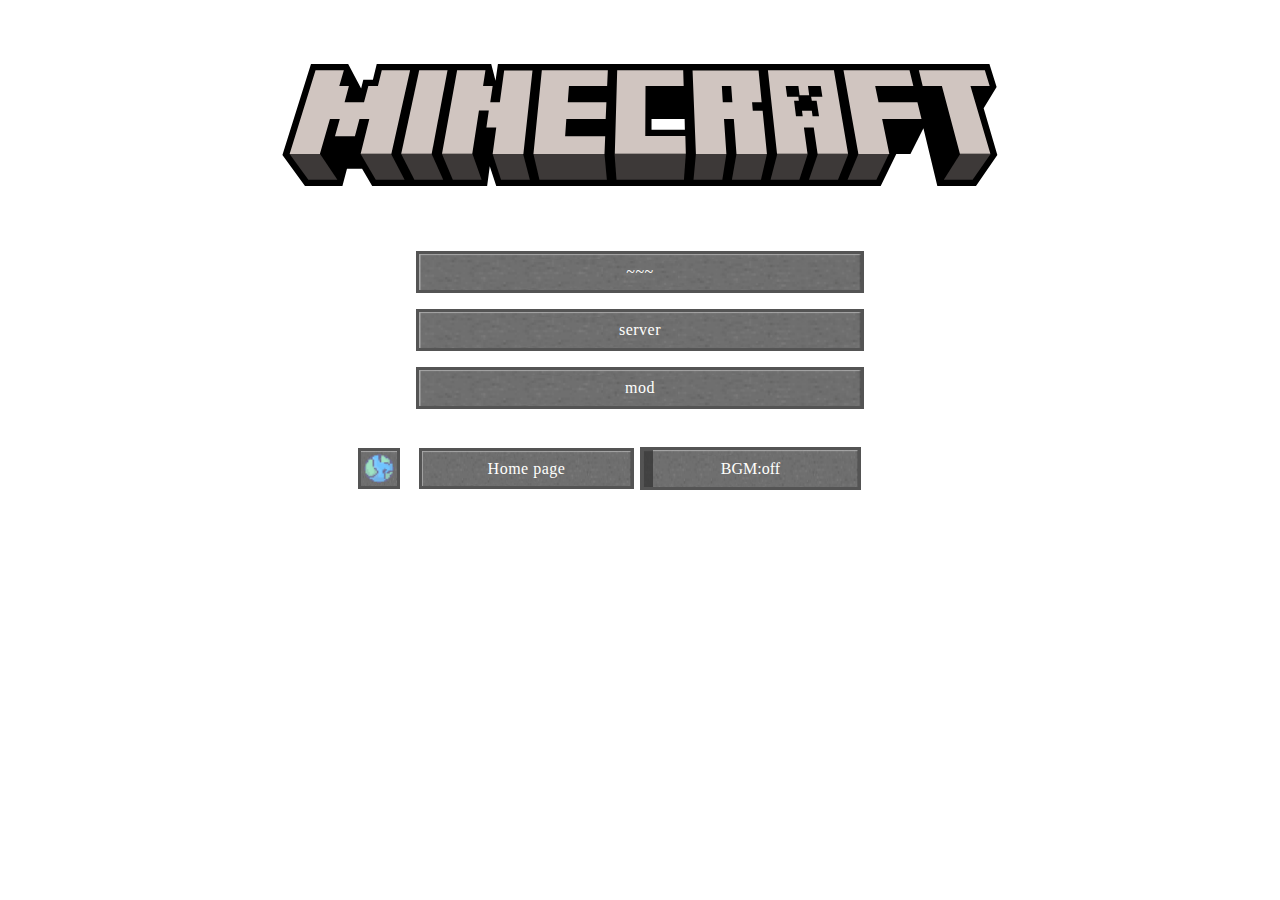
==== index.html @ 590feadf "添加了些许功能" ====
<!DOCTYPE html>
<html lang="zh-CN">
  <head>
    <meta charset="UTF-8" />
    <meta http-equiv="X-UA-Compatible" content="IE=edge" />
    <meta name="viewport" content="width=device-width, initial-scale=1.0" />
    <title></title>
    <style>body{margin: 0;} canvas{position: absolute;display: block;filter: contrast(1.6);z-index: -1;}</style>
    <link rel="stylesheet" href="styles.css" />
  </head>
  <body>
    <audio id="Playmusic"></audio>
    <main id="title" class="unselectable">
      <div>
        <img class="logo" src="Global-Header_MCCB-Logo_300x51.svg" alt="logo" />
      </div>
      <div class="btn-area">
        <div class="all">
          <button>~~~</button>
          <button id="server" onclick="server(true)">服务器</button>
          <button id="mod">mod</button>
        </div>
        <div class="half">
          <button id="home_page" onclick="cd('\/\/www.prcooker.asia')">主页</button>
          <div class="sound_range_div">
            <div>            
              <span id="bg_music_text">音乐：</span>
              <span id="sound_state">off</span></di>
            </div>
            <input type="range" id="volume_slider" min="0" max="1" step="0.01" value="0">
          </div>
          <button id="lang_btn" title="language语言" onclick="showlang()"><img src="lang-ico.png" alt="lang-ico"></button>
        </div>
      </div>
    </main>
    <section id="lang-div" class="dirt unselectable">
      <span id="lang_title" class="detailed-title">选择语言</span>
      <hr class="lang-hr">
      <div class="language-list">
        <span id="lang-unknown">(unknown)</span>
        <span id="zh-CN">简体中文</span>
        <span id="zh-TW">繁體中文（中国台湾）</span>
        <span id="en-US">English</span>
      </div>
      <hr class="lang-hr">
      <div class="lang-btn-half">
        <button onclick="unicode()"><span id="Use_Unicode_fonts">使用Unicode字体：</span><span id="ttf-state">off</span></button>
        <button id="lang_done" onclick="hiddenlang()">完成</button>
      </div>
    </section>
    <section id="cd-page">
      <div class="cd-main">
        <div class="cd-title">
          <span id="cd_text_info">这指向一个网页链接，不能确定其安全性，是否进行跳转？</span>
          <span id="cd_text_link" style="color: #2530ff;"></span>
        </div>
        <div class="cd-buttons">
          <button id="openurl">打开此网站</button>
          <button id="urlcopy">复制到剪贴板</button>
          <button id="urlcancel" onclick="cd(false)">取消</button>
        </div>
      </div>
    </section>
    <section id="server-page">
      <div class="sv_title">服务器列表</div>
      <div class="sv-div">
        <div class="sv-list">
          <div class="sv-item" data-server-ip="play.simpfun.cn:19533">
            <img class="sv-title-img" src="/panorama/2501_day_1.png" alt="服务器图片">
            <div class="sv-item-info">
              <p style="font-size: large;">lyf 2024.43.43</p>
              <p class="sv-description" style="color: #eee8;"></p>
            </div>
            <div class="sv-item-state">
              <div class="sv-item-online">
                <span class="player-state">
                </span>
                <div class="sv-state-img"></div>
              </div>
            </div>
          </div><!--card-->
          <div class="sv-item" data-server-ip="mc.catserver.moe">
            <img class="sv-title-img" src="" alt="服务器图片">
            <div class="sv-item-info">
              <p style="font-size: large;">神必猫猫</p>
              <p class="sv-description" style="color: #eee8;"></p>
            </div>
            <div class="sv-item-state">
              <div class="sv-item-online">
                <span class="player-state">
                </span>
                <div class="sv-state-img"></div>
              </div>
            </div>
          </div><!--card-->
        </div>
      </div>
      <div class="btn-area">
        <button id="sv_back" onclick="server(false)">返回</button>
        <button id="sv_refresh" onclick="refreshsv('all')">刷新</button>
        <button id="copy_svlink">复制链接地址</button>
        <button id="sv_det">详细信息</button>
      </div>
    </section>
    <script type="module" src="mc-background.js"></script>
    <script type="text/javascript" src="playsound.js"></script>
    <script src="page.js"></script>
  </body>
</html>
---- styles.css ----
a, abbr, address, blockquote, body, caption, cite, code, dd, del, dfn, div, dl, dt, em, fieldset, form, h1, h2, h3, h4, h5, h6, html, iframe, img, ins, label, legend, li, object, ol, p, pre, q, small, span, strong, sub, sup, table, tbody, td, tfoot, th, thead, tr, ul{
  margin: 0;
  padding: 0;
  border: 0;
  outline: 0;
  font-weight: inherit;
  font-style: inherit;
  font-size: 100%;
  font-family: inherit;
  vertical-align: baseline
}
body{
  overflow: hidden;
}
button{
  font-family: inherit;
  cursor: pointer;
  background-image: url(btn.png);
  background-size: 100% 100%;
  color: #fffffd;
  font-size: 16px;
  letter-spacing: .5px;
  border: 3px solid #545454;
}
button:hover{
  border-color: #fffffd;
}
a{
  text-decoration: none;
}
.unselectable, img{
  -webkit-user-select: none; /* Chrome all / Safari all */  
  -moz-user-select: none;    /* Firefox all */  
  -ms-user-select: none;     /* IE 10+ */  
  user-select: none;         /* Likely future */  
}

main{
  position: absolute;
  left: 0;
  right: 0;
  z-index: 1;
  margin: 5% auto 0 auto;
  width: 70%;
  display: flex;
  flex-direction: column;
  align-items: center;
}
section{
 margin: 0; 
}
.logo{
  width: 45rem;
  margin-bottom: 1rem;
}
main .btn-area{
  width: 50%;
  margin-top: 5%;
}
main .all{
  height: 100%;
  display: block;
}
main .all button{
  width: 100%;
  height: 2.62rem;
  margin-bottom: 1rem;
}
main .half{
  width: 100%;
  display: flex;
  justify-content: space-around;
  align-items: center;
  margin-top: 5%;
  position: relative;
}
main .half button, .sound_range_div{
  width: 48%;
  height: 2.6rem;
}
.sound_range_div{
  height: 2.3rem;
  position: relative;
  border: 3px solid #545454;
  background-image: url(btn.png);
  background-size: 100% 100%;
}.sound_range_div:hover{border-color: #fffffd;}
.sound_range_div div, .sound_range_div input{
  position: absolute;
}
.sound_range_div div{
  cursor: default;
  width: 100%;
  height: 100%;
  color: #fffffd;
  display: flex;
  justify-content: center;
  align-items: center;
}
#volume_slider {
  -webkit-appearance: none;
  -moz-appearance: none;
  appearance: none;
  margin: 0;
  width: 100%;
  height: 100%;
  outline: none;
  background: none;
}
#volume_slider::-webkit-slider-thumb {
  -webkit-appearance: none;
  width: 10px;
  height: 2.3rem;
  background-color: #2a2a2aa9;
  cursor: pointer;
}
#volume_slider::-moz-range-thumb {
  width: 10px;
  height: 2.3rem;
  background-color: #2a2a2aa9;
  cursor: pointer;
}
#lang_btn{
  width: 2.6rem;
  height: 2.6rem;
  padding: 3px;
  position: absolute;
  left: -3.6rem;
}
#lang_btn img{
  width: 100%;
  height: 100%;
}
.dirt{
  background-image: url(Dirt_background_JE2.png);
}
#lang-div{
  position: absolute;
  left: 0;
  right: 0;
  z-index: 2;
  width: 100%;
  display: none;
  flex-direction: column;
  align-items: center;
  height: 100%;
}
.detailed-title{
  margin: 2rem 0 1rem 0;
  font-size: 18px;
  color: #fffffd;
}
.language-list{
  color: #eee;
  width: 50%;
  margin: 1rem 0 .5rem 0;
  height: 65%;
  overflow-y: auto;
}
.language-list::-webkit-scrollbar{
  width: 12px;
  background-color: transparent;
}
.language-list::-webkit-scrollbar-thumb{
  background-color: #fff5;
  cursor: pointer;
}
.language-list::-webkit-scrollbar-thumb:hover{
  background-color: #fffa;
}
.language-list span{
  display: block;
  margin: 7px 0;
  border: 2px transparent solid;
  text-align: center;
  padding: 7px 0;
  cursor: pointer;
}
.language-list span:hover:not(#lang-unknown){
  border-color: #eee9;
}
.language-list span.clicked{
  border-color: #eee !important;
}
#lang-unknown{
  font-style: italic;
  color: #eee6;
  cursor: default;
}
.lang-btn-half{
  margin-top: 1rem;
  width: 48%;
  height: 2.6rem;
  display: flex;
  align-items: center;
  justify-content: space-around;
}
.lang-btn-half button{
  width: 48%;
  height: 2.3rem;
}
.lang-hr{
  color: #eee;
  width: 50%;
}
#cd-page{
  background-image: url(Dirt_background_JE2.png);
  position: absolute;
  left: 0;
  right: 0;
  z-index: 99;
  margin: 0;
  width: 100%;
  display: none;
  height: 100%;
}
.cd-main{
  width: 60%;
  margin: 20% auto 0 auto;
}
.cd-title{
  margin-bottom: 3rem;
}
.cd-title span{
  color: #eee;
  display: block;
}
#cd_text_info{
  font-size: 20px;
  margin-bottom: .5rem;
}
.cd-buttons{
  width: 100%;
}
.cd-buttons button{
  display: inline-block;
  width: 30%;
  height: 2.6rem;
  margin-left: 5px;
}
#server-page{
  background-image: url(Dirt_background_JE2.png);
  position: absolute;
  left: 0;
  top: 0;
  z-index: 3;
  width: 100%;
  display: none;
  height: 100%;
  --sv-btnarea-height: 7.5rem;
}
.sv_title{
  font-size: 18px;
  color: #fffffd;
  text-align: center;
  padding-top: 3%;
  margin-bottom: 1%;
}
.sv-div{
  height: calc(100% - 100px - var(--sv-btnarea-height));
  background-color: #00000078;
  padding: 10px;
}
.sv-list{
  width: 60%;
  margin: 0 auto;
  height: 100%;
  overflow-y: auto;
}
.sv-item{
  --sv-item-height: 5rem;
  --sv-state-size: 5rem;
  height: var(--sv-item-height);
  display: flex;
  align-items: center;
  border: #0000 solid 2px;
  padding: 5px;
  margin-bottom: 8px;
  cursor: pointer;
}
.sv-item:hover{
  border: #eee6 solid 2px; 
}
.sv-item.clicked{
  border: #eee solid 2px;
  cursor: default; 
}
.sv-item span, .sv-item p{
  color: #eee; 
}
.sv-title-img{
  width: var(--sv-item-height);
  height: var(--sv-item-height);
  margin-right: 1rem;
}
.sv-item-info{
  width: calc(100% - var(--sv-state-size) - var(--sv-item-height) - 1rem);
}
.sv-item-info p {
  margin-bottom: 5px;
}
.sv-item-state{
  width: var(--sv-state-size);
  height: var(--sv-state-size);
}
.sv-item-online{
  display: inline-block;
  margin-top: 5px;
  text-align: right;
}
.sv-item-sp{
  width: 3rem;
  height: 3rem;
}
#server-page .btn-area{
  width: 60%;
  margin: 1rem auto 0 auto;
  display: block;
  height: var(--sv-btnarea-height);
}
#server-page .btn-area button, .sv_refresh_div{
  width: 48%;
  height: 2.6rem;
  margin-bottom: 5px;
}


@media (max-width: 768px) {
  main .btn-area {
    width: 60%;
  }
  .cd-main {
    width: 80%;
    margin: 40% auto 0 auto;
  }
  .cd-title {
    margin-bottom: 3rem;
  }
  .cd-title span {
    color: #eee;
    display: block;
  }
  #cd_text_info {
    font-size: 20px;
    margin-bottom: .5rem;
  }
  .cd-buttons {
    width: 100%;
  }
  .cd-buttons button {
    display: inline-block;
    width: 100%;
    height: 3rem;
    margin-left: 0;
    margin-bottom: 1rem;
  }
}
@media (min-width: 769px) and (max-width: 1024px) {
  .logo {
    width: 25rem;
    margin-top: 4rem;
    margin-bottom: 3rem;
  }
  main .btn-area {
    width: 90%;
  }
  .cd-main {
    width: 70%;
    margin: 30% auto 0 auto;
  }
  .cd-title {
    margin-bottom: 2rem;
  }
  .cd-title span {
    color: #eee;
    display: block;
  }
  #cd_text_info {
    font-size: 18px;
    margin-bottom: .5rem;
  }
  .cd-buttons {
    width: 100%;
  }
  .cd-buttons button {
    display: inline-block;
    width: 48%;
    height: 2.6rem;
    margin-left: 1%;
    margin-bottom: 1rem;
  }
}
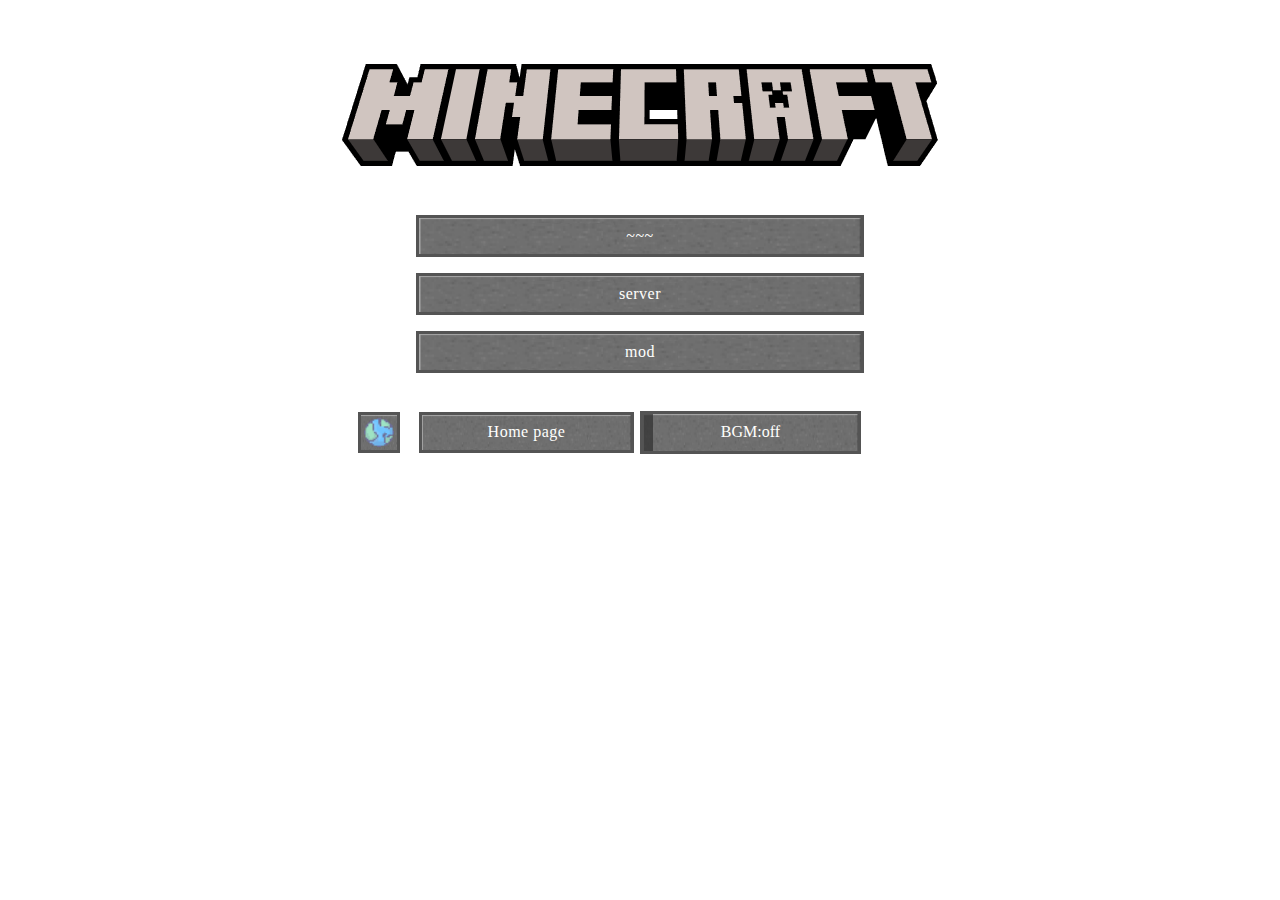
==== commit ccbfb954: "Add files via upload" ====
--- a/index.html
+++ b/index.html
@@ -6,13 +6,15 @@
     <meta name="viewport" content="width=device-width, initial-scale=1.0" />
     <title></title>
     <style>body{margin: 0;} canvas{position: absolute;display: block;filter: contrast(1.6);z-index: -1;}</style>
-    <link rel="stylesheet" href="styles.css" />
   </head>
   <body>
+    <style>
+      a,abbr,address,blockquote,body,caption,cite,code,dd,del,dfn,div,dl,dt,em,fieldset,form,h1,h2,h3,h4,h5,h6,html,iframe,img,ins,label,legend,li,object,ol,p,pre,q,small,span,strong,sub,sup,table,tbody,td,tfoot,th,thead,tr,ul{margin:0;padding:0;border:0;outline:0;font-weight:inherit;font-style:inherit;font-size:100%;font-family:inherit;vertical-align:baseline}body{overflow:hidden;--btn-bg:url([data-uri]);}button{font-family:inherit;cursor:pointer;background-image:var(--btn-bg);background-size:100% 100%;color:#fffffd;font-size:16px;letter-spacing:.5px;border:3px solid #545454;}button:hover{border-color:#fffffd;}a{text-decoration:none;}.unselectable,img{-webkit-user-select:none;-moz-user-select:none;-ms-user-select:none;user-select:none;}main{position:absolute;left:0;right:0;z-index:1;margin:5% auto 0 auto;width:70%;display:flex;flex-direction:column;align-items:center;}section{margin:0;}.logo{width:45rem;margin-bottom:1rem;}main .btn-area{width:50%;margin-top:5%;}main .all{height:100%;display:block;}main .all button{width:100%;height:2.62rem;margin-bottom:1rem;}main .half{width:100%;display:flex;justify-content:space-around;align-items:center;margin-top:5%;position:relative;}main .half button,.sound_range_div{width:48%;height:2.6rem;}.sound_range_div{height:2.3rem;position:relative;border:3px solid #545454;background-image:var(--btn-bg);background-size:100% 100%;}.sound_range_div:hover{border-color:#fffffd;}.sound_range_div div,.sound_range_div input{position:absolute;}.sound_range_div div{cursor:default;width:100%;height:100%;color:#fffffd;display:flex;justify-content:center;align-items:center;}#volume_slider{-webkit-appearance:none;-moz-appearance:none;appearance:none;margin:0;width:100%;height:100%;outline:none;background:none;}#volume_slider::-webkit-slider-thumb{-webkit-appearance:none;width:10px;height:2.3rem;background-color:#2a2a2aa9;cursor:pointer;}#volume_slider::-moz-range-thumb{width:10px;height:2.3rem;background-color:#2a2a2aa9;cursor:pointer;}#lang_btn{width:2.6rem;height:2.6rem;padding:3px;position:absolute;left:-3.6rem;}#lang_btn img{width:100%;height:100%;}.dirt{background-image:url("[data-uri]");}#lang-div{position:absolute;left:0;right:0;z-index:2;width:100%;display:none;flex-direction:column;align-items:center;height:100%;}.detailed-title{margin:2rem 0 1rem 0;font-size:18px;color:#fffffd;}.language-list{color:#eee;width:50%;margin:1rem 0 .5rem 0;height:65%;overflow-y:auto;}.language-list::-webkit-scrollbar{width:12px;background-color:transparent;}.language-list::-webkit-scrollbar-thumb{background-color:#fff5;cursor:pointer;}.language-list::-webkit-scrollbar-thumb:hover{background-color:#fffa;}.language-list span{display:block;margin:7px 0;border:2px transparent solid;text-align:center;padding:7px 0;cursor:pointer;}.language-list span:hover:not(#lang-unknown){border-color:#eee9;}.language-list span.clicked{border-color:#eee !important;}#lang-unknown{font-style:italic;color:#eee6;cursor:default;}.lang-btn-half{margin-top:1rem;width:48%;height:2.6rem;display:flex;align-items:center;justify-content:space-around;}.lang-btn-half button{width:48%;height:2.3rem;}.lang-hr{color:#eee;width:50%;}#cd-page{position:absolute;left:0;right:0;z-index:99;margin:0;width:100%;display:none;height:100%;}.cd-main{width:60%;margin:20% auto 0 auto;}.cd-title{margin-bottom:3rem;}.cd-title span{color:#eee;display:block;}#cd_text_info{font-size:20px;margin-bottom:.5rem;}.cd-buttons{width:100%;}.cd-buttons button{display:inline-block;width:30%;height:2.6rem;margin-left:5px;}#server-page{position:absolute;left:0;top:0;z-index:3;width:100%;display:none;height:100%;--sv-btnarea-height:7.5rem;}.sv_title{font-size:18px;color:#fffffd;text-align:center;padding-top:3%;margin-bottom:1%;}.sv-div{height:calc(100% - 100px - var(--sv-btnarea-height));background-color:#00000078;padding:10px;}.sv-list{width:60%;margin:0 auto;height:100%;overflow-y:auto;}.sv-item{--sv-item-height:5rem;--sv-state-size:5rem;height:var(--sv-item-height);display:flex;align-items:center;border:#0000 solid 2px;padding:5px;margin-bottom:8px;cursor:pointer;}.sv-item:hover{border:#eee6 solid 2px;}.sv-item.clicked{border:#eee solid 2px;cursor:default;}.sv-item span,.sv-item p{color:#eee;}.sv-title-img{width:var(--sv-item-height);height:var(--sv-item-height);margin-right:1rem;}.sv-item-info{width:calc(100% - var(--sv-state-size) - var(--sv-item-height) - 1rem);}.sv-item-info p{margin-bottom:5px;}.sv-item-state{width:var(--sv-state-size);height:var(--sv-state-size);}.sv-item-online{display:inline-block;margin-top:5px;text-align:right;}.sv-item-sp{width:3rem;height:3rem;}#server-page .btn-area{width:60%;margin:1rem auto 0 auto;display:block;height:var(--sv-btnarea-height);}#server-page .btn-area button,.sv_refresh_div{width:48%;height:2.6rem;margin-bottom:5px;}@media (max-width:768px){main .btn-area{width:60%;}.cd-main{width:80%;margin:40% auto 0 auto;}.cd-title{margin-bottom:3rem;}.cd-title span{color:#eee;display:block;}#cd_text_info{font-size:20px;margin-bottom:.5rem;}.cd-buttons{width:100%;}.cd-buttons button{display:inline-block;width:100%;height:3rem;margin-left:0;margin-bottom:1rem;}}@media (min-width:769px) and (max-width:1024px){.logo{width:25rem;margin-top:4rem;margin-bottom:3rem;}main .btn-area{width:90%;}.cd-main{width:70%;margin:30% auto 0 auto;}.cd-title{margin-bottom:2rem;}.cd-title span{color:#eee;display:block;}#cd_text_info{font-size:18px;margin-bottom:.5rem;}.cd-buttons{width:100%;}.cd-buttons button{display:inline-block;width:48%;height:2.6rem;margin-left:1%;margin-bottom:1rem;}}
+    </style>
     <audio id="Playmusic"></audio>
     <main id="title" class="unselectable">
       <div>
-        <img class="logo" src="Global-Header_MCCB-Logo_300x51.svg" alt="logo" />
+        <img src="[data-uri]">
       </div>
       <div class="btn-area">
         <div class="all">
@@ -29,7 +31,7 @@
             </div>
             <input type="range" id="volume_slider" min="0" max="1" step="0.01" value="0">
           </div>
-          <button id="lang_btn" title="language语言" onclick="showlang()"><img src="lang-ico.png" alt="lang-ico"></button>
+          <button id="lang_btn" title="language语言" onclick="showlang()"><img src="[data-uri]" alt="lang-ico"></button>
         </div>
       </div>
     </main>
@@ -48,7 +50,7 @@
         <button id="lang_done" onclick="hiddenlang()">完成</button>
       </div>
     </section>
-    <section id="cd-page">
+    <section id="cd-page" class="dirt">
       <div class="cd-main">
         <div class="cd-title">
           <span id="cd_text_info">这指向一个网页链接，不能确定其安全性，是否进行跳转？</span>
@@ -61,7 +63,7 @@
         </div>
       </div>
     </section>
-    <section id="server-page">
+    <section id="server-page" class="dirt">
       <div class="sv_title">服务器列表</div>
       <div class="sv-div">
         <div class="sv-list">
@@ -102,8 +104,244 @@
         <button id="sv_det">详细信息</button>
       </div>
     </section>
-    <script type="module" src="mc-background.js"></script>
-    <script type="text/javascript" src="playsound.js"></script>
-    <script src="page.js"></script>
+    <script type="module">import*as THREE from'//unpkg.com/three/build/three.module.js';const img_key=["2412","2501",];const currentDate=new Date();const hours=currentDate.getHours();var theme="day";if(hours<=7||hours>18){theme="night"}const img_date=img_key[Math.floor(Math.random()*img_key.length)];const velocity=0.0004;window.addEventListener('DOMContentLoaded',()=>{const scene=new THREE.Scene();const camera=new THREE.PerspectiveCamera(100,window.innerWidth/window.innerHeight,0.1,1000);const renderer=new THREE.WebGLRenderer();THREE.ColorManagement.legacyMode=false;renderer.outputEncoding=THREE.sRGBEncoding;renderer.toneMapping=THREE.ACESFilmicToneMapping;renderer.setSize(window.innerWidth,window.innerHeight);renderer.outputEncoding=THREE.sRGBEncoding;renderer.toneMapping=THREE.LinearToneMapping;renderer.gammaOutput=false;window.addEventListener('resize',onWindowResize,false);function onWindowResize(){camera.aspect=window.innerWidth/window.innerHeight;camera.updateProjectionMatrix();renderer.setSize(window.innerWidth,window.innerHeight)}document.body.appendChild(renderer.domElement);const geometry=new THREE.PlaneGeometry(3,3);const textureLoader=new THREE.TextureLoader();function loadMaterial(a){return new THREE.MeshBasicMaterial({map:textureLoader.load(`./panorama/${img_date}_${theme}_${a}.png`),color:new THREE.Color(0xffffff).multiplyScalar(0.5),})}const materialFront=loadMaterial(0);const front=new THREE.Mesh(geometry,materialFront);scene.add(front);const materialRight=loadMaterial(1);const left=new THREE.Mesh(geometry,materialRight);left.rotation.y=-Math.PI/2;left.position.x=1.5;left.position.z=1.5;scene.add(left);const materialBack=loadMaterial(2);const back=new THREE.Mesh(geometry,materialBack);back.rotation.y=Math.PI;back.position.z=3;scene.add(back);const materialLeft=loadMaterial(3);const right=new THREE.Mesh(geometry,materialLeft);right.rotation.y=Math.PI/2;right.position.x=-1.5;right.position.z=1.5;scene.add(right);const materialUp=loadMaterial(4);const top=new THREE.Mesh(geometry,materialUp);top.rotation.x=Math.PI/2;top.position.z=1.5;top.position.y=1.5;scene.add(top);const materialDown=loadMaterial(5);const bottom=new THREE.Mesh(geometry,materialDown);bottom.rotation.x=-Math.PI/2;bottom.position.z=1.5;bottom.position.y=-1.5;scene.add(bottom);camera.position.z=1.5;const animate=()=>{requestAnimationFrame(animate);camera.rotation.y-=velocity;renderer.render(scene,camera)};animate()});</script>
+    <script type="text/javascript">const audio=document.getElementById('Playmusic');const soundstate=document.getElementById('sound_state');const volumeSlider=document.getElementById('volume_slider');const audioFiles=["Mutation.mp3","Beginning_2.mp3","Floating_trees.mp3"];const randomIndex=Math.floor(Math.random()*audioFiles.length);const selectedAudioFile=audioFiles[randomIndex];audio.src=selectedAudioFile;let currentVolume=parseFloat(volumeSlider.value);let clickAudio=null;volumeSlider.addEventListener('input',function(){currentVolume=parseFloat(volumeSlider.value);audio.volume=currentVolume;soundstate.textContent=Math.round(currentVolume*100)+'%';if(currentVolume>0){if(audio.paused){audio.play()}}else{audio.pause()}});document.body.addEventListener('click',function(a){const Click_ogg_button=a.target.closest('button');if(Click_ogg_button){if(currentVolume>0){if(!clickAudio){clickAudio=new Audio('Click.ogg.mp3')}clickAudio.volume=currentVolume;if(clickAudio.paused){clickAudio.currentTime=0;clickAudio.play()}}}});</script>
+    <script type="text/javascript">
+      const bodyElement = document.body;
+      const title_main = document.getElementById("title");
+      
+      //region language
+      
+      const nav_lang = navigator.language;
+      const lang_support = ["en-US","zh-TW","zh-CN"];
+      let uselang = nav_lang;
+      
+      let jsonObject;
+      if(lang_support.includes(nav_lang) && nav_lang !== 'zh-CN'){
+        window.onload = function(){
+          fetch('./lang/' + nav_lang + '.json')
+          .then(response => response.json())
+          .then(data => {
+            jsonObject = Array.isArray(data)? data : [data];
+            handleLanguageData(jsonObject);
+          })
+          .catch(error => console.error('Error fetching JSON:', error));
+        }
+      }
+      function handleLanguageData(obj){
+        if (Array.isArray(obj) && obj.length > 0){
+          const dataObject = obj[0];
+          for (const key in dataObject){
+            if (dataObject.hasOwnProperty(key)){
+              const lang_element = document.getElementById(key);
+              if (lang_element){
+                if (lang_element.tagName === 'INPUT'){
+                  lang_element.value = dataObject[key];
+                } else{
+                  lang_element.textContent = dataObject[key];
+                }
+              }
+            }
+          }
+        }
+      }
+      
+      //language choose page
+      const lang_choose_div = document.getElementById("lang-div");
+      let spanId = nav_lang;
+      if(!lang_support.includes(spanId)){
+        spanId = 'lang-unknown';
+      }
+      function showlang(){
+        title_main.style.display = "none";
+        lang_choose_div.style.display = "flex";
+        let current_langspan = document.getElementById(spanId);
+        current_langspan.classList.add('clicked');
+        const languageList = document.querySelector('.language-list');
+      
+        languageList.addEventListener('click', function (langspan) {
+          if (langspan.target.tagName === 'SPAN' && langspan.target.id !== 'lang-unknown') {
+            current_langspan.classList.remove('clicked');
+            spanId = langspan.target.id;
+            current_langspan = document.getElementById(spanId);
+            current_langspan.classList.add('clicked');
+          }
+        });
+      }
+      function hiddenlang(){
+        title_main.style.display = "flex";
+        lang_choose_div.style.display = "none";
+        if(lang_support.includes(spanId) && spanId!== uselang){
+          fetch('./lang/' + spanId + '.json')
+          .then(response => response.json())
+          .then(data => {
+            jsonObject = Array.isArray(data)? data : [data];
+            handleLanguageData(jsonObject);
+            uselang = spanId;
+          })
+          .catch(error => console.error('Can not get language profile,Error:', error));
+        }
+        if(ttf_usestate_text){
+          bodyElement.style.fontFamily = "'Minecraft-Regular', sans-serif";
+        }else{
+          bodyElement.style.fontFamily = "sans-serif";
+        }
+      }
+      let firstfontload = false;
+      let ttf_usestate_text = false;
+      const ttf_usestate_element = document.getElementById('ttf-state');
+      function unicode(){
+        if(!firstfontload){
+          firstfontload = true;
+          const styleSheet = document.createElement('style');
+          document.head.appendChild(styleSheet);
+          styleSheet.sheet.insertRule('@font-face {font-family: "Minecraft-Regular";src: url("./Minecraft-Regular.otf") format("opentype");}');
+        }
+        ttf_usestate_text = !ttf_usestate_text;
+        if(ttf_usestate_text){
+          ttf_usestate_element.textContent = 'on';
+        }else{
+          ttf_usestate_element.textContent = 'off'
+        }
+      }
+      //endregion
+      
+      //region cd
+      const cdbg = document.getElementById('cd-page')
+      const cd_text_link = document.getElementById('cd_text_link')
+      const cdbtn = document.getElementById('openurl')
+      const cdcopy = document.getElementById('urlcopy')
+      function cd(url){
+        if(url){
+          title_main.style.display = 'none';
+          cdbg.style.display = 'block';
+          cd_text_link.textContent = url;
+          cdbtn.setAttribute('onclick', 'window.location.href=\''+url+'\'');
+          cdcopy.onclick = async function(){
+            try {
+              await navigator.clipboard.writeText(url);
+            } catch (err) {
+              console.error('无法复制文本到剪贴板: ', err);
+            }
+          }
+        }else{
+          title_main.style.display = 'flex';
+          cdbg.style.display = 'none';
+        }
+      }
+      //endregion
+      
+      //region server
+      const serverpage = document.getElementById('server-page');
+      const sv_refresh = document.getElementById('sv_refresh');
+      const copy_svlink = document.getElementById('copy_svlink');
+      const sv_list = document.querySelector('.sv-list');
+      const sv_list_item = document.querySelector('.sv-item');
+      let get_server_state = false;
+      let sv_item = null;
+      function server(show){
+        if(show){
+          title_main.style.display = 'none';
+          serverpage.style.display = 'block';
+          if(!get_server_state){
+            refreshsv('all');
+            get_server_state = true;
+          }
+          sv_list.addEventListener('click', function (get_sv_item) {
+            if(sv_item){
+              sv_item.classList.remove('clicked');
+              sv_refresh.setAttribute('onclick', "refreshsv('all')")
+            }
+            sv_item = get_sv_item.target.closest('.sv-item');
+            if(sv_item){
+              sv_item.classList.add('clicked');
+              sv_refresh.setAttribute('onclick', `refreshsv('${sv_item.dataset.serverIp}')`);
+            }
+          })
+        }else{
+          title_main.style.display = 'flex';
+          serverpage.style.display = 'none';
+        }
+      }
+      const sv_list_url = ['play.simpfun.cn:19533', 'mc.catserver.moe']
+      function refreshsv(type){
+        if(type === 'all'){
+          let i = 0;
+          let url = '';
+          while(i < sv_list_url.length){
+            if(i === sv_list_url.length - 1){
+              url += sv_list_url[i]; 
+            }else{
+              url += sv_list_url[i] + ',';
+            }
+            i++;
+          }
+          fetch(`//minecraft-server-api-dm-7fqyy01fd0wk.deno.dev?address=${url}`)//可自建服务器，code在https://github.com/Domdkw/mcserver-api
+          .then(response => {
+            if (!response.ok) {
+              throw new Error('Network response was not ok');
+            }
+            return response.json();
+          })
+          .then(jsonData => {
+            refreshsvfetchserverstate(jsonData);
+          })
+          .catch(error => {
+            console.error('There has been a problem with your fetch operation:', error);
+          });
+        }else{
+          fetch(`//minecraft-server-api-dm-7fqyy01fd0wk.deno.dev?address=${type}`)
+          .then(response => {
+            if (!response.ok) {
+              throw new Error('Network response was not ok');
+            }
+            return response.json();
+          })
+          .then(jsonData => {
+            refreshsvfetchserverstate(jsonData);
+          })
+          .catch(error => {
+            console.error('There has been a problem with your fetch operation:', error);
+          });
+        }
+      }
+      function refreshsvfetchserverstate(jsonData){
+        console.log(jsonData);
+        sv_list_url.forEach(serverUrl => {
+          const serverElement = document.querySelector(`[data-server-ip="${serverUrl}"]`);
+          if (serverElement) {
+            const player_stateElement = serverElement.querySelector('.player-state');
+            const sv_description = serverElement.querySelector('.sv-description');
+            const sv_item_state = serverElement.querySelector('.sv-item-state');
+            if (player_stateElement) {
+              let online_players = '?';
+              let max_players = '?';
+              if(jsonData[serverUrl].max_players){
+                online_players = jsonData[serverUrl].online_players;
+                max_players = jsonData[serverUrl].max_players;
+                player_stateElement.innerHTML = `${online_players}<span style="color:#eee8">/</span>${max_players}`;
+              }else{
+                player_stateElement.innerHTML = '无法获取数据';
+                player_stateElement.style.fontSize = '12px';
+                player_stateElement.style.color = '#fff9';
+                const img = document.createElement('img');
+                img.src = './sverror.svg';
+                img.classList.add('sv-item-sp');
+              }
+            }
+            if(sv_description){
+              if(jsonData[serverUrl].description){
+                sv_description.textContent = jsonData[serverUrl].description.text;
+              }else if(jsonData[serverUrl].error){
+                sv_description.textContent = jsonData[serverUrl].error;
+                const img = document.createElement('img');
+                img.src = './sverror.svg';
+                img.classList.add('sv-item-sp');
+              }
+            }
+          }
+        });
+      }
+      </script>
   </body>
 </html>
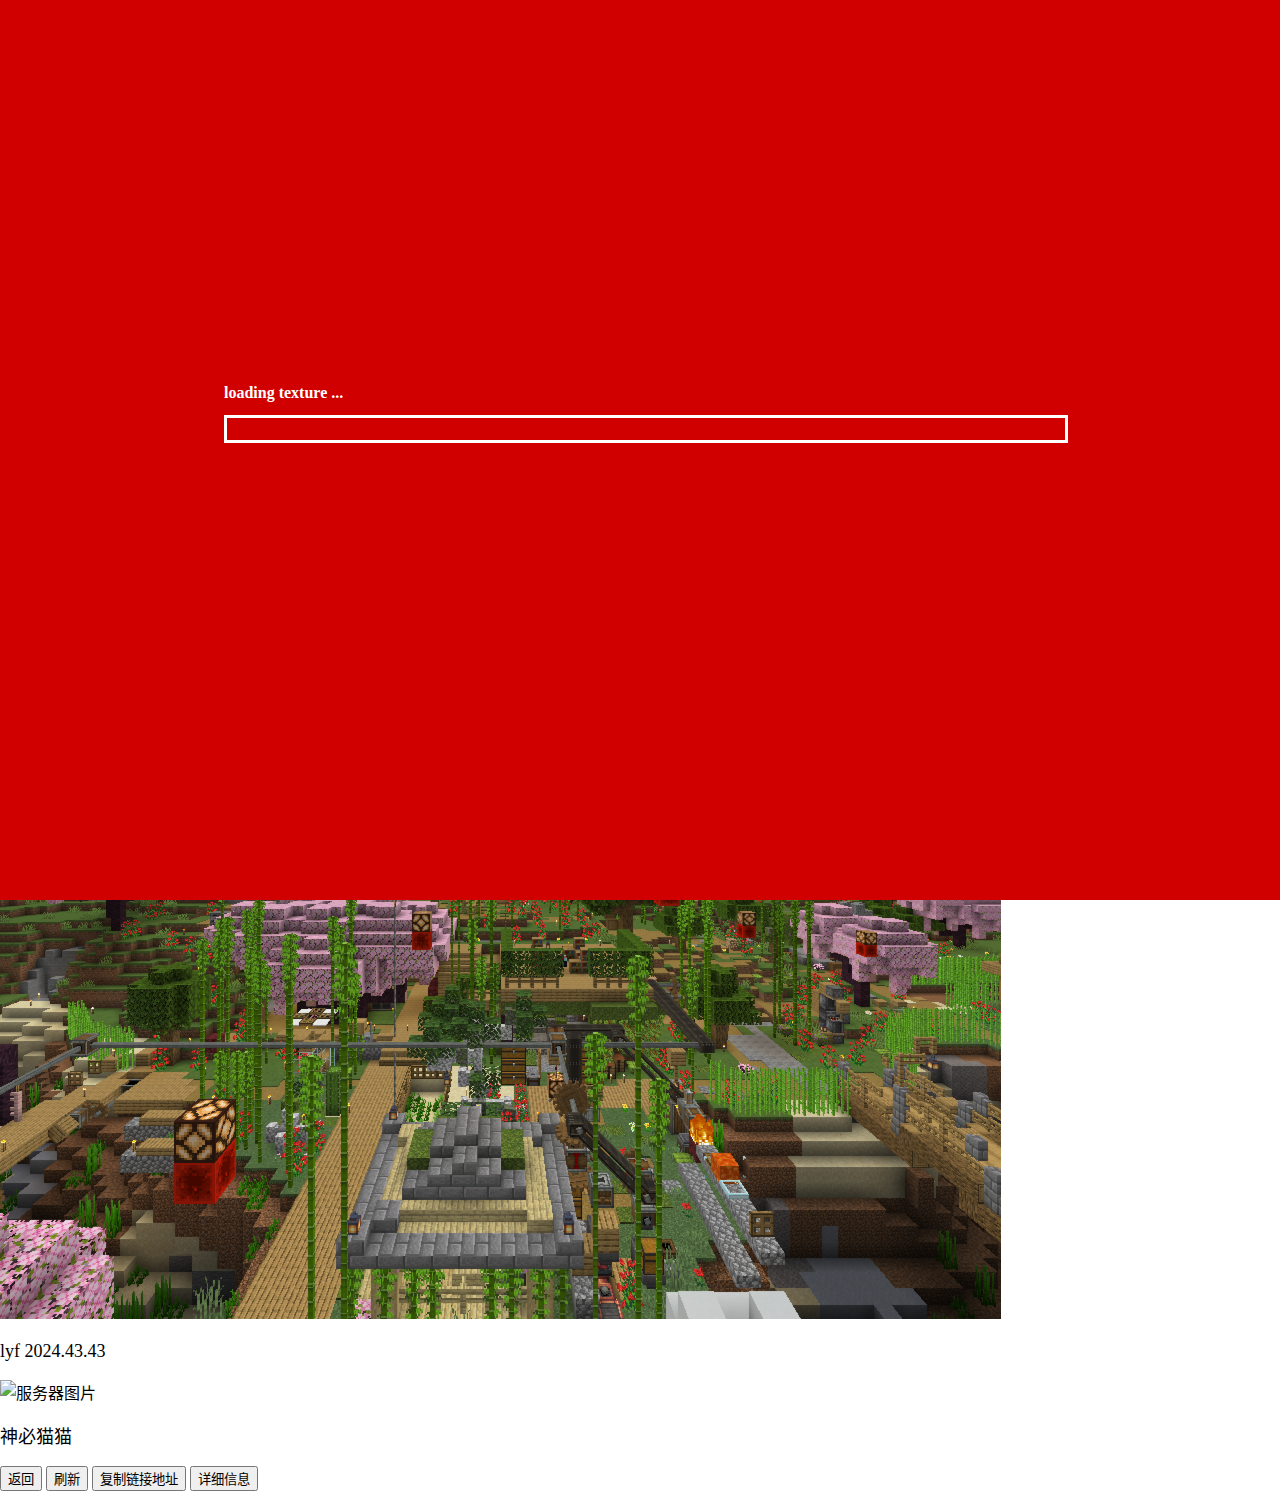
==== commit c1354e1e: "Add files via upload" ====
--- a/index.html
+++ b/index.html
@@ -6,342 +6,146 @@
     <meta name="viewport" content="width=device-width, initial-scale=1.0" />
     <title></title>
     <style>body{margin: 0;} canvas{position: absolute;display: block;filter: contrast(1.6);z-index: -1;}</style>
+    <link rel="stylesheet" href="styles.css" />
   </head>
   <body>
-    <style>
-      a,abbr,address,blockquote,body,caption,cite,code,dd,del,dfn,div,dl,dt,em,fieldset,form,h1,h2,h3,h4,h5,h6,html,iframe,img,ins,label,legend,li,object,ol,p,pre,q,small,span,strong,sub,sup,table,tbody,td,tfoot,th,thead,tr,ul{margin:0;padding:0;border:0;outline:0;font-weight:inherit;font-style:inherit;font-size:100%;font-family:inherit;vertical-align:baseline}body{overflow:hidden;--btn-bg:url([data-uri]);}button{font-family:inherit;cursor:pointer;background-image:var(--btn-bg);background-size:100% 100%;color:#fffffd;font-size:16px;letter-spacing:.5px;border:3px solid #545454;}button:hover{border-color:#fffffd;}a{text-decoration:none;}.unselectable,img{-webkit-user-select:none;-moz-user-select:none;-ms-user-select:none;user-select:none;}main{position:absolute;left:0;right:0;z-index:1;margin:5% auto 0 auto;width:70%;display:flex;flex-direction:column;align-items:center;}section{margin:0;}.logo{width:45rem;margin-bottom:1rem;}main .btn-area{width:50%;margin-top:5%;}main .all{height:100%;display:block;}main .all button{width:100%;height:2.62rem;margin-bottom:1rem;}main .half{width:100%;display:flex;justify-content:space-around;align-items:center;margin-top:5%;position:relative;}main .half button,.sound_range_div{width:48%;height:2.6rem;}.sound_range_div{height:2.3rem;position:relative;border:3px solid #545454;background-image:var(--btn-bg);background-size:100% 100%;}.sound_range_div:hover{border-color:#fffffd;}.sound_range_div div,.sound_range_div input{position:absolute;}.sound_range_div div{cursor:default;width:100%;height:100%;color:#fffffd;display:flex;justify-content:center;align-items:center;}#volume_slider{-webkit-appearance:none;-moz-appearance:none;appearance:none;margin:0;width:100%;height:100%;outline:none;background:none;}#volume_slider::-webkit-slider-thumb{-webkit-appearance:none;width:10px;height:2.3rem;background-color:#2a2a2aa9;cursor:pointer;}#volume_slider::-moz-range-thumb{width:10px;height:2.3rem;background-color:#2a2a2aa9;cursor:pointer;}#lang_btn{width:2.6rem;height:2.6rem;padding:3px;position:absolute;left:-3.6rem;}#lang_btn img{width:100%;height:100%;}.dirt{background-image:url("[data-uri]");}#lang-div{position:absolute;left:0;right:0;z-index:2;width:100%;display:none;flex-direction:column;align-items:center;height:100%;}.detailed-title{margin:2rem 0 1rem 0;font-size:18px;color:#fffffd;}.language-list{color:#eee;width:50%;margin:1rem 0 .5rem 0;height:65%;overflow-y:auto;}.language-list::-webkit-scrollbar{width:12px;background-color:transparent;}.language-list::-webkit-scrollbar-thumb{background-color:#fff5;cursor:pointer;}.language-list::-webkit-scrollbar-thumb:hover{background-color:#fffa;}.language-list span{display:block;margin:7px 0;border:2px transparent solid;text-align:center;padding:7px 0;cursor:pointer;}.language-list span:hover:not(#lang-unknown){border-color:#eee9;}.language-list span.clicked{border-color:#eee !important;}#lang-unknown{font-style:italic;color:#eee6;cursor:default;}.lang-btn-half{margin-top:1rem;width:48%;height:2.6rem;display:flex;align-items:center;justify-content:space-around;}.lang-btn-half button{width:48%;height:2.3rem;}.lang-hr{color:#eee;width:50%;}#cd-page{position:absolute;left:0;right:0;z-index:99;margin:0;width:100%;display:none;height:100%;}.cd-main{width:60%;margin:20% auto 0 auto;}.cd-title{margin-bottom:3rem;}.cd-title span{color:#eee;display:block;}#cd_text_info{font-size:20px;margin-bottom:.5rem;}.cd-buttons{width:100%;}.cd-buttons button{display:inline-block;width:30%;height:2.6rem;margin-left:5px;}#server-page{position:absolute;left:0;top:0;z-index:3;width:100%;display:none;height:100%;--sv-btnarea-height:7.5rem;}.sv_title{font-size:18px;color:#fffffd;text-align:center;padding-top:3%;margin-bottom:1%;}.sv-div{height:calc(100% - 100px - var(--sv-btnarea-height));background-color:#00000078;padding:10px;}.sv-list{width:60%;margin:0 auto;height:100%;overflow-y:auto;}.sv-item{--sv-item-height:5rem;--sv-state-size:5rem;height:var(--sv-item-height);display:flex;align-items:center;border:#0000 solid 2px;padding:5px;margin-bottom:8px;cursor:pointer;}.sv-item:hover{border:#eee6 solid 2px;}.sv-item.clicked{border:#eee solid 2px;cursor:default;}.sv-item span,.sv-item p{color:#eee;}.sv-title-img{width:var(--sv-item-height);height:var(--sv-item-height);margin-right:1rem;}.sv-item-info{width:calc(100% - var(--sv-state-size) - var(--sv-item-height) - 1rem);}.sv-item-info p{margin-bottom:5px;}.sv-item-state{width:var(--sv-state-size);height:var(--sv-state-size);}.sv-item-online{display:inline-block;margin-top:5px;text-align:right;}.sv-item-sp{width:3rem;height:3rem;}#server-page .btn-area{width:60%;margin:1rem auto 0 auto;display:block;height:var(--sv-btnarea-height);}#server-page .btn-area button,.sv_refresh_div{width:48%;height:2.6rem;margin-bottom:5px;}@media (max-width:768px){main .btn-area{width:60%;}.cd-main{width:80%;margin:40% auto 0 auto;}.cd-title{margin-bottom:3rem;}.cd-title span{color:#eee;display:block;}#cd_text_info{font-size:20px;margin-bottom:.5rem;}.cd-buttons{width:100%;}.cd-buttons button{display:inline-block;width:100%;height:3rem;margin-left:0;margin-bottom:1rem;}}@media (min-width:769px) and (max-width:1024px){.logo{width:25rem;margin-top:4rem;margin-bottom:3rem;}main .btn-area{width:90%;}.cd-main{width:70%;margin:30% auto 0 auto;}.cd-title{margin-bottom:2rem;}.cd-title span{color:#eee;display:block;}#cd_text_info{font-size:18px;margin-bottom:.5rem;}.cd-buttons{width:100%;}.cd-buttons button{display:inline-block;width:48%;height:2.6rem;margin-left:1%;margin-bottom:1rem;}}
-    </style>
-    <audio id="Playmusic"></audio>
-    <main id="title" class="unselectable">
-      <div>
-        <img src="[data-uri]">
-      </div>
-      <div class="btn-area">
-        <div class="all">
-          <button>~~~</button>
-          <button id="server" onclick="server(true)">服务器</button>
-          <button id="mod">mod</button>
-        </div>
-        <div class="half">
-          <button id="home_page" onclick="cd('\/\/www.prcooker.asia')">主页</button>
-          <div class="sound_range_div">
-            <div>            
-              <span id="bg_music_text">音乐：</span>
-              <span id="sound_state">off</span></di>
-            </div>
-            <input type="range" id="volume_slider" min="0" max="1" step="0.01" value="0">
-          </div>
-          <button id="lang_btn" title="language语言" onclick="showlang()"><img src="[data-uri]" alt="lang-ico"></button>
-        </div>
-      </div>
-    </main>
-    <section id="lang-div" class="dirt unselectable">
-      <span id="lang_title" class="detailed-title">选择语言</span>
-      <hr class="lang-hr">
-      <div class="language-list">
-        <span id="lang-unknown">(unknown)</span>
-        <span id="zh-CN">简体中文</span>
-        <span id="zh-TW">繁體中文（中国台湾）</span>
-        <span id="en-US">English</span>
-      </div>
-      <hr class="lang-hr">
-      <div class="lang-btn-half">
-        <button onclick="unicode()"><span id="Use_Unicode_fonts">使用Unicode字体：</span><span id="ttf-state">off</span></button>
-        <button id="lang_done" onclick="hiddenlang()">完成</button>
-      </div>
-    </section>
-    <section id="cd-page" class="dirt">
-      <div class="cd-main">
-        <div class="cd-title">
-          <span id="cd_text_info">这指向一个网页链接，不能确定其安全性，是否进行跳转？</span>
-          <span id="cd_text_link" style="color: #2530ff;"></span>
-        </div>
-        <div class="cd-buttons">
-          <button id="openurl">打开此网站</button>
-          <button id="urlcopy">复制到剪贴板</button>
-          <button id="urlcancel" onclick="cd(false)">取消</button>
+    <section class="loading">
+      <div class="loadstate">
+        <h2 class="loadinfo">loading texture ...</h2>
+        <div class="rangebox">
+          <div class="rangeblock"></div>
         </div>
       </div>
     </section>
-    <section id="server-page" class="dirt">
-      <div class="sv_title">服务器列表</div>
-      <div class="sv-div">
-        <div class="sv-list">
-          <div class="sv-item" data-server-ip="play.simpfun.cn:19533">
-            <img class="sv-title-img" src="/panorama/2501_day_1.png" alt="服务器图片">
-            <div class="sv-item-info">
-              <p style="font-size: large;">lyf 2024.43.43</p>
-              <p class="sv-description" style="color: #eee8;"></p>
+    <style>
+      .loading {
+        position: fixed;
+        z-index: 100;
+        width: 100%;
+        height: 100%;
+        background-color: #d10000;
+        opacity: 1;
+        transition: opacity 1s ease-in-out;
+      }
+      .loadstate {
+        margin: 30% auto 0 auto;
+        width: 65%;
+      }
+     .loadinfo {
+        color: white;
+        font-size: 16px;
+      }
+      .loadstate .rangebox  {
+        width: 100%;
+        height: 16px;
+        border: 3px solid white;
+        margin-top: 2px;
+        padding: 3px;
+      }
+     .loadstate .rangeblock {
+        transition: width 0.5s ease-in-out;
+        width: 0%;
+        height: 100%;
+        background-color: white;
+      }
+    </style>
+    <audio id="Playmusic"></audio>
+    <section id="screen">
+      <main id="title" class="unselectable">
+        <div>
+          <img class="logo" src="Global-Header_MCCB-Logo_300x51.svg" alt="logo" />
+        </div>
+        <div class="btn-area">
+          <div class="all">
+            <button>~~~</button>
+            <button id="server" onclick="server(true)">服务器</button>
+            <button id="mod">mod</button>
+          </div>
+          <div class="half">
+            <button id="home_page" onclick="cd('\/\/www.prcooker.asia', null)">主页</button>
+            <div class="sound_range_div">
+              <div>            
+                <span id="bg_music_text">音乐：</span>
+                <span id="sound_state">off</span></di>
+              </div>
+              <input type="range" id="volume_slider" min="0" max="1" step="0.01" value="0">
             </div>
-            <div class="sv-item-state">
-              <div class="sv-item-online">
-                <span class="player-state">
-                </span>
-                <div class="sv-state-img"></div>
+            <button id="lang_btn" title="language语言" onclick="showlang()"><img src="lang-ico.png" alt="lang-ico"></button>
+          </div>
+        </div>
+      </main>
+      <section id="lang-div" class="dirt unselectable">
+        <span id="lang_title" class="detailed-title">选择语言</span>
+        <hr class="lang-hr">
+        <div class="language-list">
+          <span id="lang-unknown">(unknown)</span>
+          <span id="zh-CN">简体中文</span>
+          <span id="zh-TW">繁體中文（中国台湾）</span>
+          <span id="en-US">English</span>
+        </div>
+        <hr class="lang-hr">
+        <div class="lang-btn-half">
+          <button onclick="unicode()"><span id="Use_Unicode_fonts">使用Unicode字体：</span><span id="ttf-state">off</span></button>
+          <button id="lang_done" onclick="hiddenlang()">完成</button>
+        </div>
+      </section>
+      <section id="cd-page" class="dirt">
+        <div class="cd-main">
+          <div class="cd-title">
+            <span id="cd_text_info">这指向一个网页链接，不能确定其安全性，是否进行跳转？</span>
+            <a id="cd_text_link" style="color: #2530ff;"></a>
+          </div>
+          <div class="cd-buttons">
+            <button id="openurl">打开此网站</button>
+            <button id="urlcopy">复制到剪贴板</button>
+            <button id="urlcancel" onclick="cd(false)">取消</button>
+          </div>
+        </div>
+      </section>
+      <section id="server-page" class="dirt">
+        <div class="sv_title">服务器列表</div>
+        <div class="sv-div">
+          <div class="sv-list">
+            <div class="sv-item" data-server-ip="play.simpfun.cn:19533">
+              <img class="sv-title-img" src="/panorama/2501_day_1.png?param=90y90" alt="服务器图片">
+              <div class="sv-item-info">
+                <p style="font-size: large;">lyf 2024.43.43</p>
+                <p class="sv-description" style="color: #eee8;"></p>
               </div>
-            </div>
-          </div><!--card-->
-          <div class="sv-item" data-server-ip="mc.catserver.moe">
-            <img class="sv-title-img" src="" alt="服务器图片">
-            <div class="sv-item-info">
-              <p style="font-size: large;">神必猫猫</p>
-              <p class="sv-description" style="color: #eee8;"></p>
-            </div>
-            <div class="sv-item-state">
-              <div class="sv-item-online">
-                <span class="player-state">
-                </span>
-                <div class="sv-state-img"></div>
+              <div class="sv-item-state">
+                <div class="sv-item-online">
+                  <span class="player-state">
+                  </span>
+                  <div class="sv-state-img"></div>
+                </div>
               </div>
-            </div>
-          </div><!--card-->
+            </div><!--card-->
+            <div class="sv-item" data-server-ip="mc.catserver.moe">
+              <img class="sv-title-img" src="" alt="服务器图片">
+              <div class="sv-item-info">
+                <p style="font-size: large;">神必猫猫</p>
+                <p class="sv-description" style="color: #eee8;"></p>
+              </div>
+              <div class="sv-item-state">
+                <div class="sv-item-online">
+                  <span class="player-state">
+                  </span>
+                  <div class="sv-state-img"></div>
+                </div>
+              </div>
+            </div><!--card-->
+          </div>
         </div>
-      </div>
-      <div class="btn-area">
-        <button id="sv_back" onclick="server(false)">返回</button>
-        <button id="sv_refresh" onclick="refreshsv('all')">刷新</button>
-        <button id="copy_svlink">复制链接地址</button>
-        <button id="sv_det">详细信息</button>
-      </div>
+        <div class="btn-area">
+          <button id="sv_back" onclick="server(false)">返回</button>
+          <button id="sv_refresh" onclick="refreshsv('all')">刷新</button>
+          <button id="copy_svlink">复制链接地址</button>
+          <button id="sv_det">详细信息</button>
+        </div>
+      </section>
     </section>
-    <script type="module">import*as THREE from'//unpkg.com/three/build/three.module.js';const img_key=["2412","2501",];const currentDate=new Date();const hours=currentDate.getHours();var theme="day";if(hours<=7||hours>18){theme="night"}const img_date=img_key[Math.floor(Math.random()*img_key.length)];const velocity=0.0004;window.addEventListener('DOMContentLoaded',()=>{const scene=new THREE.Scene();const camera=new THREE.PerspectiveCamera(100,window.innerWidth/window.innerHeight,0.1,1000);const renderer=new THREE.WebGLRenderer();THREE.ColorManagement.legacyMode=false;renderer.outputEncoding=THREE.sRGBEncoding;renderer.toneMapping=THREE.ACESFilmicToneMapping;renderer.setSize(window.innerWidth,window.innerHeight);renderer.outputEncoding=THREE.sRGBEncoding;renderer.toneMapping=THREE.LinearToneMapping;renderer.gammaOutput=false;window.addEventListener('resize',onWindowResize,false);function onWindowResize(){camera.aspect=window.innerWidth/window.innerHeight;camera.updateProjectionMatrix();renderer.setSize(window.innerWidth,window.innerHeight)}document.body.appendChild(renderer.domElement);const geometry=new THREE.PlaneGeometry(3,3);const textureLoader=new THREE.TextureLoader();function loadMaterial(a){return new THREE.MeshBasicMaterial({map:textureLoader.load(`./panorama/${img_date}_${theme}_${a}.png`),color:new THREE.Color(0xffffff).multiplyScalar(0.5),})}const materialFront=loadMaterial(0);const front=new THREE.Mesh(geometry,materialFront);scene.add(front);const materialRight=loadMaterial(1);const left=new THREE.Mesh(geometry,materialRight);left.rotation.y=-Math.PI/2;left.position.x=1.5;left.position.z=1.5;scene.add(left);const materialBack=loadMaterial(2);const back=new THREE.Mesh(geometry,materialBack);back.rotation.y=Math.PI;back.position.z=3;scene.add(back);const materialLeft=loadMaterial(3);const right=new THREE.Mesh(geometry,materialLeft);right.rotation.y=Math.PI/2;right.position.x=-1.5;right.position.z=1.5;scene.add(right);const materialUp=loadMaterial(4);const top=new THREE.Mesh(geometry,materialUp);top.rotation.x=Math.PI/2;top.position.z=1.5;top.position.y=1.5;scene.add(top);const materialDown=loadMaterial(5);const bottom=new THREE.Mesh(geometry,materialDown);bottom.rotation.x=-Math.PI/2;bottom.position.z=1.5;bottom.position.y=-1.5;scene.add(bottom);camera.position.z=1.5;const animate=()=>{requestAnimationFrame(animate);camera.rotation.y-=velocity;renderer.render(scene,camera)};animate()});</script>
-    <script type="text/javascript">const audio=document.getElementById('Playmusic');const soundstate=document.getElementById('sound_state');const volumeSlider=document.getElementById('volume_slider');const audioFiles=["Mutation.mp3","Beginning_2.mp3","Floating_trees.mp3"];const randomIndex=Math.floor(Math.random()*audioFiles.length);const selectedAudioFile=audioFiles[randomIndex];audio.src=selectedAudioFile;let currentVolume=parseFloat(volumeSlider.value);let clickAudio=null;volumeSlider.addEventListener('input',function(){currentVolume=parseFloat(volumeSlider.value);audio.volume=currentVolume;soundstate.textContent=Math.round(currentVolume*100)+'%';if(currentVolume>0){if(audio.paused){audio.play()}}else{audio.pause()}});document.body.addEventListener('click',function(a){const Click_ogg_button=a.target.closest('button');if(Click_ogg_button){if(currentVolume>0){if(!clickAudio){clickAudio=new Audio('Click.ogg.mp3')}clickAudio.volume=currentVolume;if(clickAudio.paused){clickAudio.currentTime=0;clickAudio.play()}}}});</script>
-    <script type="text/javascript">
-      const bodyElement = document.body;
-      const title_main = document.getElementById("title");
-      
-      //region language
-      
-      const nav_lang = navigator.language;
-      const lang_support = ["en-US","zh-TW","zh-CN"];
-      let uselang = nav_lang;
-      
-      let jsonObject;
-      if(lang_support.includes(nav_lang) && nav_lang !== 'zh-CN'){
-        window.onload = function(){
-          fetch('./lang/' + nav_lang + '.json')
-          .then(response => response.json())
-          .then(data => {
-            jsonObject = Array.isArray(data)? data : [data];
-            handleLanguageData(jsonObject);
-          })
-          .catch(error => console.error('Error fetching JSON:', error));
-        }
-      }
-      function handleLanguageData(obj){
-        if (Array.isArray(obj) && obj.length > 0){
-          const dataObject = obj[0];
-          for (const key in dataObject){
-            if (dataObject.hasOwnProperty(key)){
-              const lang_element = document.getElementById(key);
-              if (lang_element){
-                if (lang_element.tagName === 'INPUT'){
-                  lang_element.value = dataObject[key];
-                } else{
-                  lang_element.textContent = dataObject[key];
-                }
-              }
-            }
-          }
-        }
-      }
-      
-      //language choose page
-      const lang_choose_div = document.getElementById("lang-div");
-      let spanId = nav_lang;
-      if(!lang_support.includes(spanId)){
-        spanId = 'lang-unknown';
-      }
-      function showlang(){
-        title_main.style.display = "none";
-        lang_choose_div.style.display = "flex";
-        let current_langspan = document.getElementById(spanId);
-        current_langspan.classList.add('clicked');
-        const languageList = document.querySelector('.language-list');
-      
-        languageList.addEventListener('click', function (langspan) {
-          if (langspan.target.tagName === 'SPAN' && langspan.target.id !== 'lang-unknown') {
-            current_langspan.classList.remove('clicked');
-            spanId = langspan.target.id;
-            current_langspan = document.getElementById(spanId);
-            current_langspan.classList.add('clicked');
-          }
-        });
-      }
-      function hiddenlang(){
-        title_main.style.display = "flex";
-        lang_choose_div.style.display = "none";
-        if(lang_support.includes(spanId) && spanId!== uselang){
-          fetch('./lang/' + spanId + '.json')
-          .then(response => response.json())
-          .then(data => {
-            jsonObject = Array.isArray(data)? data : [data];
-            handleLanguageData(jsonObject);
-            uselang = spanId;
-          })
-          .catch(error => console.error('Can not get language profile,Error:', error));
-        }
-        if(ttf_usestate_text){
-          bodyElement.style.fontFamily = "'Minecraft-Regular', sans-serif";
-        }else{
-          bodyElement.style.fontFamily = "sans-serif";
-        }
-      }
-      let firstfontload = false;
-      let ttf_usestate_text = false;
-      const ttf_usestate_element = document.getElementById('ttf-state');
-      function unicode(){
-        if(!firstfontload){
-          firstfontload = true;
-          const styleSheet = document.createElement('style');
-          document.head.appendChild(styleSheet);
-          styleSheet.sheet.insertRule('@font-face {font-family: "Minecraft-Regular";src: url("./Minecraft-Regular.otf") format("opentype");}');
-        }
-        ttf_usestate_text = !ttf_usestate_text;
-        if(ttf_usestate_text){
-          ttf_usestate_element.textContent = 'on';
-        }else{
-          ttf_usestate_element.textContent = 'off'
-        }
-      }
-      //endregion
-      
-      //region cd
-      const cdbg = document.getElementById('cd-page')
-      const cd_text_link = document.getElementById('cd_text_link')
-      const cdbtn = document.getElementById('openurl')
-      const cdcopy = document.getElementById('urlcopy')
-      function cd(url){
-        if(url){
-          title_main.style.display = 'none';
-          cdbg.style.display = 'block';
-          cd_text_link.textContent = url;
-          cdbtn.setAttribute('onclick', 'window.location.href=\''+url+'\'');
-          cdcopy.onclick = async function(){
-            try {
-              await navigator.clipboard.writeText(url);
-            } catch (err) {
-              console.error('无法复制文本到剪贴板: ', err);
-            }
-          }
-        }else{
-          title_main.style.display = 'flex';
-          cdbg.style.display = 'none';
-        }
-      }
-      //endregion
-      
-      //region server
-      const serverpage = document.getElementById('server-page');
-      const sv_refresh = document.getElementById('sv_refresh');
-      const copy_svlink = document.getElementById('copy_svlink');
-      const sv_list = document.querySelector('.sv-list');
-      const sv_list_item = document.querySelector('.sv-item');
-      let get_server_state = false;
-      let sv_item = null;
-      function server(show){
-        if(show){
-          title_main.style.display = 'none';
-          serverpage.style.display = 'block';
-          if(!get_server_state){
-            refreshsv('all');
-            get_server_state = true;
-          }
-          sv_list.addEventListener('click', function (get_sv_item) {
-            if(sv_item){
-              sv_item.classList.remove('clicked');
-              sv_refresh.setAttribute('onclick', "refreshsv('all')")
-            }
-            sv_item = get_sv_item.target.closest('.sv-item');
-            if(sv_item){
-              sv_item.classList.add('clicked');
-              sv_refresh.setAttribute('onclick', `refreshsv('${sv_item.dataset.serverIp}')`);
-            }
-          })
-        }else{
-          title_main.style.display = 'flex';
-          serverpage.style.display = 'none';
-        }
-      }
-      const sv_list_url = ['play.simpfun.cn:19533', 'mc.catserver.moe']
-      function refreshsv(type){
-        if(type === 'all'){
-          let i = 0;
-          let url = '';
-          while(i < sv_list_url.length){
-            if(i === sv_list_url.length - 1){
-              url += sv_list_url[i]; 
-            }else{
-              url += sv_list_url[i] + ',';
-            }
-            i++;
-          }
-          fetch(`//minecraft-server-api-dm-7fqyy01fd0wk.deno.dev?address=${url}`)//可自建服务器，code在https://github.com/Domdkw/mcserver-api
-          .then(response => {
-            if (!response.ok) {
-              throw new Error('Network response was not ok');
-            }
-            return response.json();
-          })
-          .then(jsonData => {
-            refreshsvfetchserverstate(jsonData);
-          })
-          .catch(error => {
-            console.error('There has been a problem with your fetch operation:', error);
-          });
-        }else{
-          fetch(`//minecraft-server-api-dm-7fqyy01fd0wk.deno.dev?address=${type}`)
-          .then(response => {
-            if (!response.ok) {
-              throw new Error('Network response was not ok');
-            }
-            return response.json();
-          })
-          .then(jsonData => {
-            refreshsvfetchserverstate(jsonData);
-          })
-          .catch(error => {
-            console.error('There has been a problem with your fetch operation:', error);
-          });
-        }
-      }
-      function refreshsvfetchserverstate(jsonData){
-        console.log(jsonData);
-        sv_list_url.forEach(serverUrl => {
-          const serverElement = document.querySelector(`[data-server-ip="${serverUrl}"]`);
-          if (serverElement) {
-            const player_stateElement = serverElement.querySelector('.player-state');
-            const sv_description = serverElement.querySelector('.sv-description');
-            const sv_item_state = serverElement.querySelector('.sv-item-state');
-            if (player_stateElement) {
-              let online_players = '?';
-              let max_players = '?';
-              if(jsonData[serverUrl].max_players){
-                online_players = jsonData[serverUrl].online_players;
-                max_players = jsonData[serverUrl].max_players;
-                player_stateElement.innerHTML = `${online_players}<span style="color:#eee8">/</span>${max_players}`;
-              }else{
-                player_stateElement.innerHTML = '无法获取数据';
-                player_stateElement.style.fontSize = '12px';
-                player_stateElement.style.color = '#fff9';
-                const img = document.createElement('img');
-                img.src = './sverror.svg';
-                img.classList.add('sv-item-sp');
-              }
-            }
-            if(sv_description){
-              if(jsonData[serverUrl].description){
-                sv_description.textContent = jsonData[serverUrl].description.text;
-              }else if(jsonData[serverUrl].error){
-                sv_description.textContent = jsonData[serverUrl].error;
-                const img = document.createElement('img');
-                img.src = './sverror.svg';
-                img.classList.add('sv-item-sp');
-              }
-            }
-          }
-        });
-      }
-      </script>
+    <script type="module" src="mc-background.js"></script>
+    <script type="text/javascript" src="playsound.js"></script>
+    <script src="page.js"></script>
   </body>
 </html>
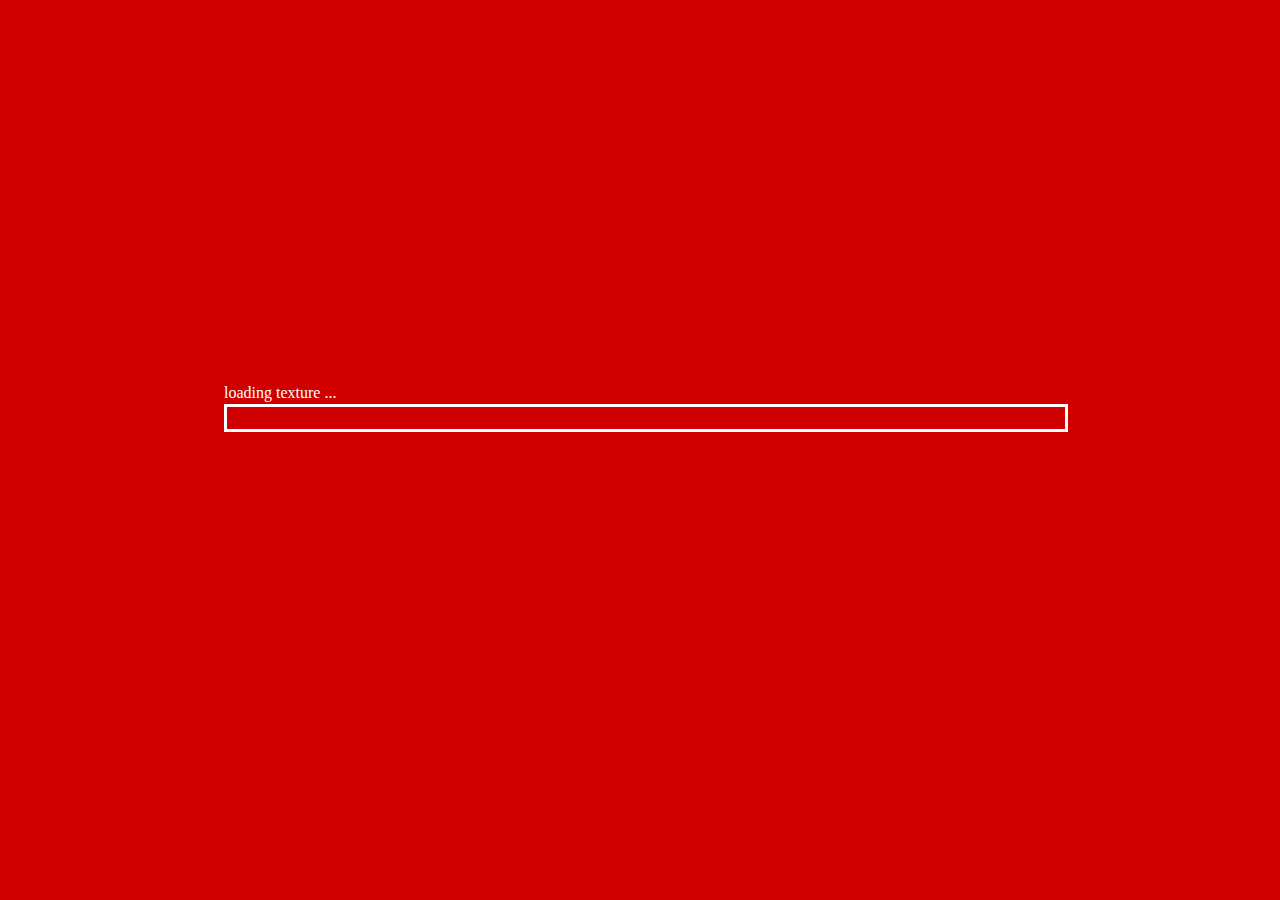
==== commit cc2aa4fc: "同步main" ====
--- a/index.html
+++ b/index.html
@@ -6,9 +6,11 @@
     <meta name="viewport" content="width=device-width, initial-scale=1.0" />
     <title></title>
     <style>body{margin: 0;} canvas{position: absolute;display: block;filter: contrast(1.6);z-index: -1;}</style>
-    <link rel="stylesheet" href="styles.css" />
   </head>
   <body>
+    <style>
+      a,abbr,address,blockquote,body,caption,cite,code,dd,del,dfn,div,dl,dt,em,fieldset,form,h1,h2,h3,h4,h5,h6,html,iframe,img,ins,label,legend,li,object,ol,p,pre,q,small,span,strong,sub,sup,table,tbody,td,tfoot,th,thead,tr,ul{margin:0;padding:0;border:0;outline:0;font-weight:inherit;font-style:inherit;font-size:100%;font-family:inherit;vertical-align:baseline}body{overflow:hidden;--btn-bg:url([data-uri]);}button{font-family:inherit;cursor:pointer;background-image:var(--btn-bg);background-size:100% 100%;color:#fffffd;font-size:16px;letter-spacing:.5px;border:3px solid #545454;}button:hover{border-color:#fffffd;}a{text-decoration:none;}.unselectable,img{-webkit-user-select:none;-moz-user-select:none;-ms-user-select:none;user-select:none;}main{position:absolute;left:0;right:0;z-index:1;margin:5% auto 0 auto;width:70%;display:flex;flex-direction:column;align-items:center;}section{margin:0;}.logo{width:45rem;margin-bottom:1rem;}main .btn-area{width:50%;margin-top:5%;}main .all{height:100%;display:block;}main .all button{width:100%;height:2.62rem;margin-bottom:1rem;}main .half{width:100%;display:flex;justify-content:space-around;align-items:center;margin-top:5%;position:relative;}main .half button,.sound_range_div{width:48%;height:2.6rem;}.sound_range_div{height:2.3rem;position:relative;border:3px solid #545454;background-image:var(--btn-bg);background-size:100% 100%;}.sound_range_div:hover{border-color:#fffffd;}.sound_range_div div,.sound_range_div input{position:absolute;}.sound_range_div div{cursor:default;width:100%;height:100%;color:#fffffd;display:flex;justify-content:center;align-items:center;}#volume_slider{-webkit-appearance:none;-moz-appearance:none;appearance:none;margin:0;width:100%;height:100%;outline:none;background:none;}#volume_slider::-webkit-slider-thumb{-webkit-appearance:none;width:10px;height:2.3rem;background-color:#2a2a2aa9;cursor:pointer;}#volume_slider::-moz-range-thumb{width:10px;height:2.3rem;background-color:#2a2a2aa9;cursor:pointer;}#lang_btn{width:2.6rem;height:2.6rem;padding:3px;position:absolute;left:-3.6rem;}#lang_btn img{width:100%;height:100%;}.dirt{background-image:url("[data-uri]");}#lang-div{position:absolute;left:0;right:0;z-index:2;width:100%;display:none;flex-direction:column;align-items:center;height:100%;}.detailed-title{margin:2rem 0 1rem 0;font-size:18px;color:#fffffd;}.language-list{color:#eee;width:50%;margin:1rem 0 .5rem 0;height:65%;overflow-y:auto;}.language-list::-webkit-scrollbar{width:12px;background-color:transparent;}.language-list::-webkit-scrollbar-thumb{background-color:#fff5;cursor:pointer;}.language-list::-webkit-scrollbar-thumb:hover{background-color:#fffa;}.language-list span{display:block;margin:7px 0;border:2px transparent solid;text-align:center;padding:7px 0;cursor:pointer;}.language-list span:hover:not(#lang-unknown){border-color:#eee9;}.language-list span.clicked{border-color:#eee !important;}#lang-unknown{font-style:italic;color:#eee6;cursor:default;}.lang-btn-half{margin-top:1rem;width:48%;height:2.6rem;display:flex;align-items:center;justify-content:space-around;}.lang-btn-half button{width:48%;height:2.3rem;}.lang-hr{color:#eee;width:50%;}#cd-page{position:absolute;left:0;right:0;z-index:99;margin:0;width:100%;display:none;height:100%;}.cd-main{width:60%;margin:20% auto 0 auto;}.cd-title{margin-bottom:3rem;}.cd-title span{color:#eee;display:block;}#cd_text_info{font-size:20px;margin-bottom:.5rem;}.cd-buttons{width:100%;}.cd-buttons button{display:inline-block;width:30%;height:2.6rem;margin-left:5px;}#server-page{position:absolute;left:0;top:0;z-index:3;width:100%;display:none;height:100%;--sv-btnarea-height:7.5rem;}.sv_title{font-size:18px;color:#fffffd;text-align:center;padding-top:3%;margin-bottom:1%;}.sv-div{height:calc(100% - 100px - var(--sv-btnarea-height));background-color:#00000078;padding:10px;}.sv-list{width:60%;margin:0 auto;height:100%;overflow-y:auto;}.sv-item{--sv-item-height:5rem;--sv-state-size:5rem;height:var(--sv-item-height);display:flex;align-items:center;border:#0000 solid 2px;padding:5px;margin-bottom:8px;cursor:pointer;}.sv-item:hover{border:#eee6 solid 2px;}.sv-item.clicked{border:#eee solid 2px;cursor:default;}.sv-item span,.sv-item p{color:#eee;}.sv-title-img{width:var(--sv-item-height);height:var(--sv-item-height);margin-right:1rem;}.sv-item-info{width:calc(100% - var(--sv-state-size) - var(--sv-item-height) - 1rem);}.sv-item-info p{margin-bottom:5px;}.sv-item-state{width:var(--sv-state-size);height:var(--sv-state-size);}.sv-item-online{display:inline-block;margin-top:5px;text-align:right;}.sv-item-sp{width:3rem;height:3rem;}#server-page .btn-area{width:60%;margin:1rem auto 0 auto;display:block;height:var(--sv-btnarea-height);}#server-page .btn-area button,.sv_refresh_div{width:48%;height:2.6rem;margin-bottom:5px;}@media (max-width:768px){main .btn-area{width:60%;}.cd-main{width:80%;margin:40% auto 0 auto;}.cd-title{margin-bottom:3rem;}.cd-title span{color:#eee;display:block;}#cd_text_info{font-size:20px;margin-bottom:.5rem;}.cd-buttons{width:100%;}.cd-buttons button{display:inline-block;width:100%;height:3rem;margin-left:0;margin-bottom:1rem;}}@media (min-width:769px) and (max-width:1024px){.logo{width:25rem;margin-top:4rem;margin-bottom:3rem;}main .btn-area{width:90%;}.cd-main{width:70%;margin:30% auto 0 auto;}.cd-title{margin-bottom:2rem;}.cd-title span{color:#eee;display:block;}#cd_text_info{font-size:18px;margin-bottom:.5rem;}.cd-buttons{width:100%;}.cd-buttons button{display:inline-block;width:48%;height:2.6rem;margin-left:1%;margin-bottom:1rem;}}
+    </style>
     <section class="loading">
       <div class="loadstate">
         <h2 class="loadinfo">loading texture ...</h2>
@@ -49,11 +51,11 @@
         background-color: white;
       }
     </style>
-    <audio id="Playmusic"></audio>
-    <section id="screen">
+    <section>
+      <audio id="Playmusic"></audio>
       <main id="title" class="unselectable">
         <div>
-          <img class="logo" src="Global-Header_MCCB-Logo_300x51.svg" alt="logo" />
+          <img src="[data-uri]">
         </div>
         <div class="btn-area">
           <div class="all">
@@ -62,7 +64,7 @@
             <button id="mod">mod</button>
           </div>
           <div class="half">
-            <button id="home_page" onclick="cd('\/\/www.prcooker.asia', null)">主页</button>
+            <button id="home_page" onclick="cd('\/\/www.prcooker.asia')">主页</button>
             <div class="sound_range_div">
               <div>            
                 <span id="bg_music_text">音乐：</span>
@@ -70,7 +72,7 @@
               </div>
               <input type="range" id="volume_slider" min="0" max="1" step="0.01" value="0">
             </div>
-            <button id="lang_btn" title="language语言" onclick="showlang()"><img src="lang-ico.png" alt="lang-ico"></button>
+            <button id="lang_btn" title="language语言" onclick="showlang()"><img src="[data-uri]" alt="lang-ico"></button>
           </div>
         </div>
       </main>
@@ -93,7 +95,7 @@
         <div class="cd-main">
           <div class="cd-title">
             <span id="cd_text_info">这指向一个网页链接，不能确定其安全性，是否进行跳转？</span>
-            <a id="cd_text_link" style="color: #2530ff;"></a>
+            <span id="cd_text_link" style="color: #2530ff;"></span>
           </div>
           <div class="cd-buttons">
             <button id="openurl">打开此网站</button>
@@ -107,7 +109,7 @@
         <div class="sv-div">
           <div class="sv-list">
             <div class="sv-item" data-server-ip="play.simpfun.cn:19533">
-              <img class="sv-title-img" src="/panorama/2501_day_1.png?param=90y90" alt="服务器图片">
+              <img class="sv-title-img" src="/panorama/2501_day_1.png" alt="服务器图片">
               <div class="sv-item-info">
                 <p style="font-size: large;">lyf 2024.43.43</p>
                 <p class="sv-description" style="color: #eee8;"></p>
@@ -144,8 +146,244 @@
         </div>
       </section>
     </section>
-    <script type="module" src="mc-background.js"></script>
-    <script type="text/javascript" src="playsound.js"></script>
-    <script src="page.js"></script>
+    <script type="module">import*as THREE from'//unpkg.com/three/build/three.module.js';let textureLoaded=0;const loading=document.querySelector('.loading');const loadinfo=document.querySelector('.loadinfo');const rangeblock=document.querySelector('.rangeblock');const img_key=["2412","2501",];const currentDate=new Date();const hours=currentDate.getHours();var theme="day";if(hours<=7||hours>18){theme="night"}const img_date=img_key[Math.floor(Math.random()*img_key.length)];const velocity=0.0004;window.addEventListener('DOMContentLoaded',()=>{const scene=new THREE.Scene();const camera=new THREE.PerspectiveCamera(100,window.innerWidth/window.innerHeight,0.1,1000);const renderer=new THREE.WebGLRenderer();THREE.ColorManagement.legacyMode=false;renderer.toneMapping=THREE.ACESFilmicToneMapping;renderer.setSize(window.innerWidth,window.innerHeight);renderer.outputEncoding=THREE.sRGBEncoding;renderer.toneMapping=THREE.LinearToneMapping;renderer.gammaOutput=false;window.addEventListener('resize',onWindowResize,false);function onWindowResize(){camera.aspect=window.innerWidth/window.innerHeight;camera.updateProjectionMatrix();renderer.setSize(window.innerWidth,window.innerHeight)}document.body.appendChild(renderer.domElement);const geometry=new THREE.PlaneGeometry(3,3);const textureLoader=new THREE.TextureLoader();function loadMaterial(n){return new THREE.MeshBasicMaterial({map:textureLoader.load(`./panorama/${img_date}_${theme}_${n}.png`,()=>{textureLoaded++;loadinfo.innerHTML=`loading texture...${textureLoaded}/6`;rangeblock.style.width=`${(textureLoaded/6)*100}%`;if(textureLoaded===6){setTimeout(()=>{loading.style.opacity='0';setTimeout(()=>{loading.style.display='none'},1000)},1000)}}),color:new THREE.Color(0xffffff).multiplyScalar(0.5),})}const materialFront=loadMaterial(0);const front=new THREE.Mesh(geometry,materialFront);scene.add(front);const materialRight=loadMaterial(1);const left=new THREE.Mesh(geometry,materialRight);left.rotation.y=-Math.PI/2;left.position.x=1.5;left.position.z=1.5;scene.add(left);const materialBack=loadMaterial(2);const back=new THREE.Mesh(geometry,materialBack);back.rotation.y=Math.PI;back.position.z=3;scene.add(back);const materialLeft=loadMaterial(3);const right=new THREE.Mesh(geometry,materialLeft);right.rotation.y=Math.PI/2;right.position.x=-1.5;right.position.z=1.5;scene.add(right);const materialUp=loadMaterial(4);const top=new THREE.Mesh(geometry,materialUp);top.rotation.x=Math.PI/2;top.position.z=1.5;top.position.y=1.5;scene.add(top);const materialDown=loadMaterial(5);const bottom=new THREE.Mesh(geometry,materialDown);bottom.rotation.x=-Math.PI/2;bottom.position.z=1.5;bottom.position.y=-1.5;scene.add(bottom);camera.position.z=1.5;const animate=()=>{requestAnimationFrame(animate);camera.rotation.y-=velocity;renderer.render(scene,camera)};animate()});</script>
+    <script type="text/javascript">const audio=document.getElementById('Playmusic');const soundstate=document.getElementById('sound_state');const volumeSlider=document.getElementById('volume_slider');const audioFiles=["Mutation.mp3","Beginning_2.mp3","Floating_trees.mp3"];const randomIndex=Math.floor(Math.random()*audioFiles.length);const selectedAudioFile=audioFiles[randomIndex];audio.src=selectedAudioFile;let currentVolume=parseFloat(volumeSlider.value);let clickAudio=null;volumeSlider.addEventListener('input',function(){currentVolume=parseFloat(volumeSlider.value);audio.volume=currentVolume;soundstate.textContent=Math.round(currentVolume*100)+'%';if(currentVolume>0){if(audio.paused){audio.play()}}else{audio.pause()}});document.body.addEventListener('click',function(a){const Click_ogg_button=a.target.closest('button');if(Click_ogg_button){if(currentVolume>0){if(!clickAudio){clickAudio=new Audio('Click.ogg.mp3')}clickAudio.volume=currentVolume;if(clickAudio.paused){clickAudio.currentTime=0;clickAudio.play()}}}});</script>
+    <script type="text/javascript">
+      const bodyElement = document.body;
+      const title_main = document.getElementById("title");
+      
+      //region language
+      
+      const nav_lang = navigator.language;
+      const lang_support = ["en-US","zh-TW","zh-CN"];
+      let uselang = nav_lang;
+      
+      let jsonObject;
+      if(lang_support.includes(nav_lang) && nav_lang !== 'zh-CN'){
+        window.onload = function(){
+          fetch('./lang/' + nav_lang + '.json')
+          .then(response => response.json())
+          .then(data => {
+            jsonObject = Array.isArray(data)? data : [data];
+            handleLanguageData(jsonObject);
+          })
+          .catch(error => console.error('Error fetching JSON:', error));
+        }
+      }
+      function handleLanguageData(obj){
+        if (Array.isArray(obj) && obj.length > 0){
+          const dataObject = obj[0];
+          for (const key in dataObject){
+            if (dataObject.hasOwnProperty(key)){
+              const lang_element = document.getElementById(key);
+              if (lang_element){
+                if (lang_element.tagName === 'INPUT'){
+                  lang_element.value = dataObject[key];
+                } else{
+                  lang_element.textContent = dataObject[key];
+                }
+              }
+            }
+          }
+        }
+      }
+      
+      //language choose page
+      const lang_choose_div = document.getElementById("lang-div");
+      let spanId = nav_lang;
+      if(!lang_support.includes(spanId)){
+        spanId = 'lang-unknown';
+      }
+      function showlang(){
+        title_main.style.display = "none";
+        lang_choose_div.style.display = "flex";
+        let current_langspan = document.getElementById(spanId);
+        current_langspan.classList.add('clicked');
+        const languageList = document.querySelector('.language-list');
+      
+        languageList.addEventListener('click', function (langspan) {
+          if (langspan.target.tagName === 'SPAN' && langspan.target.id !== 'lang-unknown') {
+            current_langspan.classList.remove('clicked');
+            spanId = langspan.target.id;
+            current_langspan = document.getElementById(spanId);
+            current_langspan.classList.add('clicked');
+          }
+        });
+      }
+      function hiddenlang(){
+        title_main.style.display = "flex";
+        lang_choose_div.style.display = "none";
+        if(lang_support.includes(spanId) && spanId!== uselang){
+          fetch('./lang/' + spanId + '.json')
+          .then(response => response.json())
+          .then(data => {
+            jsonObject = Array.isArray(data)? data : [data];
+            handleLanguageData(jsonObject);
+            uselang = spanId;
+          })
+          .catch(error => console.error('Can not get language profile,Error:', error));
+        }
+        if(ttf_usestate_text){
+          bodyElement.style.fontFamily = "'Minecraft-Regular', sans-serif";
+        }else{
+          bodyElement.style.fontFamily = "sans-serif";
+        }
+      }
+      let firstfontload = false;
+      let ttf_usestate_text = false;
+      const ttf_usestate_element = document.getElementById('ttf-state');
+      function unicode(){
+        if(!firstfontload){
+          firstfontload = true;
+          const styleSheet = document.createElement('style');
+          document.head.appendChild(styleSheet);
+          styleSheet.sheet.insertRule('@font-face {font-family: "Minecraft-Regular";src: url("./Minecraft-Regular.otf") format("opentype");}');
+        }
+        ttf_usestate_text = !ttf_usestate_text;
+        if(ttf_usestate_text){
+          ttf_usestate_element.textContent = 'on';
+        }else{
+          ttf_usestate_element.textContent = 'off'
+        }
+      }
+      //endregion
+      
+      //region cd
+      const cdbg = document.getElementById('cd-page')
+      const cd_text_link = document.getElementById('cd_text_link')
+      const cdbtn = document.getElementById('openurl')
+      const cdcopy = document.getElementById('urlcopy')
+      function cd(url){
+        if(url){
+          title_main.style.display = 'none';
+          cdbg.style.display = 'block';
+          cd_text_link.textContent = url;
+          cdbtn.setAttribute('onclick', 'window.location.href=\''+url+'\'');
+          cdcopy.onclick = async function(){
+            try {
+              await navigator.clipboard.writeText(url);
+            } catch (err) {
+              console.error('无法复制文本到剪贴板: ', err);
+            }
+          }
+        }else{
+          title_main.style.display = 'flex';
+          cdbg.style.display = 'none';
+        }
+      }
+      //endregion
+      
+      //region server
+      const serverpage = document.getElementById('server-page');
+      const sv_refresh = document.getElementById('sv_refresh');
+      const copy_svlink = document.getElementById('copy_svlink');
+      const sv_list = document.querySelector('.sv-list');
+      const sv_list_item = document.querySelector('.sv-item');
+      let get_server_state = false;
+      let sv_item = null;
+      function server(show){
+        if(show){
+          title_main.style.display = 'none';
+          serverpage.style.display = 'block';
+          if(!get_server_state){
+            refreshsv('all');
+            get_server_state = true;
+          }
+          sv_list.addEventListener('click', function (get_sv_item) {
+            if(sv_item){
+              sv_item.classList.remove('clicked');
+              sv_refresh.setAttribute('onclick', "refreshsv('all')")
+            }
+            sv_item = get_sv_item.target.closest('.sv-item');
+            if(sv_item){
+              sv_item.classList.add('clicked');
+              sv_refresh.setAttribute('onclick', `refreshsv('${sv_item.dataset.serverIp}')`);
+            }
+          })
+        }else{
+          title_main.style.display = 'flex';
+          serverpage.style.display = 'none';
+        }
+      }
+      const sv_list_url = ['play.simpfun.cn:19533', 'mc.catserver.moe']
+      function refreshsv(type){
+        if(type === 'all'){
+          let i = 0;
+          let url = '';
+          while(i < sv_list_url.length){
+            if(i === sv_list_url.length - 1){
+              url += sv_list_url[i]; 
+            }else{
+              url += sv_list_url[i] + ',';
+            }
+            i++;
+          }
+          fetch(`//minecraft-server-api-dm-7fqyy01fd0wk.deno.dev?address=${url}`)//可自建服务器，code在https://github.com/Domdkw/mcserver-api
+          .then(response => {
+            if (!response.ok) {
+              throw new Error('Network response was not ok');
+            }
+            return response.json();
+          })
+          .then(jsonData => {
+            refreshsvfetchserverstate(jsonData);
+          })
+          .catch(error => {
+            console.error('There has been a problem with your fetch operation:', error);
+          });
+        }else{
+          fetch(`//minecraft-server-api-dm-7fqyy01fd0wk.deno.dev?address=${type}`)
+          .then(response => {
+            if (!response.ok) {
+              throw new Error('Network response was not ok');
+            }
+            return response.json();
+          })
+          .then(jsonData => {
+            refreshsvfetchserverstate(jsonData);
+          })
+          .catch(error => {
+            console.error('There has been a problem with your fetch operation:', error);
+          });
+        }
+      }
+      function refreshsvfetchserverstate(jsonData){
+        console.log(jsonData);
+        sv_list_url.forEach(serverUrl => {
+          const serverElement = document.querySelector(`[data-server-ip="${serverUrl}"]`);
+          if (serverElement) {
+            const player_stateElement = serverElement.querySelector('.player-state');
+            const sv_description = serverElement.querySelector('.sv-description');
+            const sv_item_state = serverElement.querySelector('.sv-item-state');
+            if (player_stateElement) {
+              let online_players = '?';
+              let max_players = '?';
+              if(jsonData[serverUrl].max_players){
+                online_players = jsonData[serverUrl].online_players;
+                max_players = jsonData[serverUrl].max_players;
+                player_stateElement.innerHTML = `${online_players}<span style="color:#eee8">/</span>${max_players}`;
+              }else{
+                player_stateElement.innerHTML = '无法获取数据';
+                player_stateElement.style.fontSize = '12px';
+                player_stateElement.style.color = '#fff9';
+                const img = document.createElement('img');
+                img.src = './sverror.svg';
+                img.classList.add('sv-item-sp');
+              }
+            }
+            if(sv_description){
+              if(jsonData[serverUrl].description){
+                sv_description.textContent = jsonData[serverUrl].description.text;
+              }else if(jsonData[serverUrl].error){
+                sv_description.textContent = jsonData[serverUrl].error;
+                const img = document.createElement('img');
+                img.src = './sverror.svg';
+                img.classList.add('sv-item-sp');
+              }
+            }
+          }
+        });
+      }
+      </script>
   </body>
 </html>
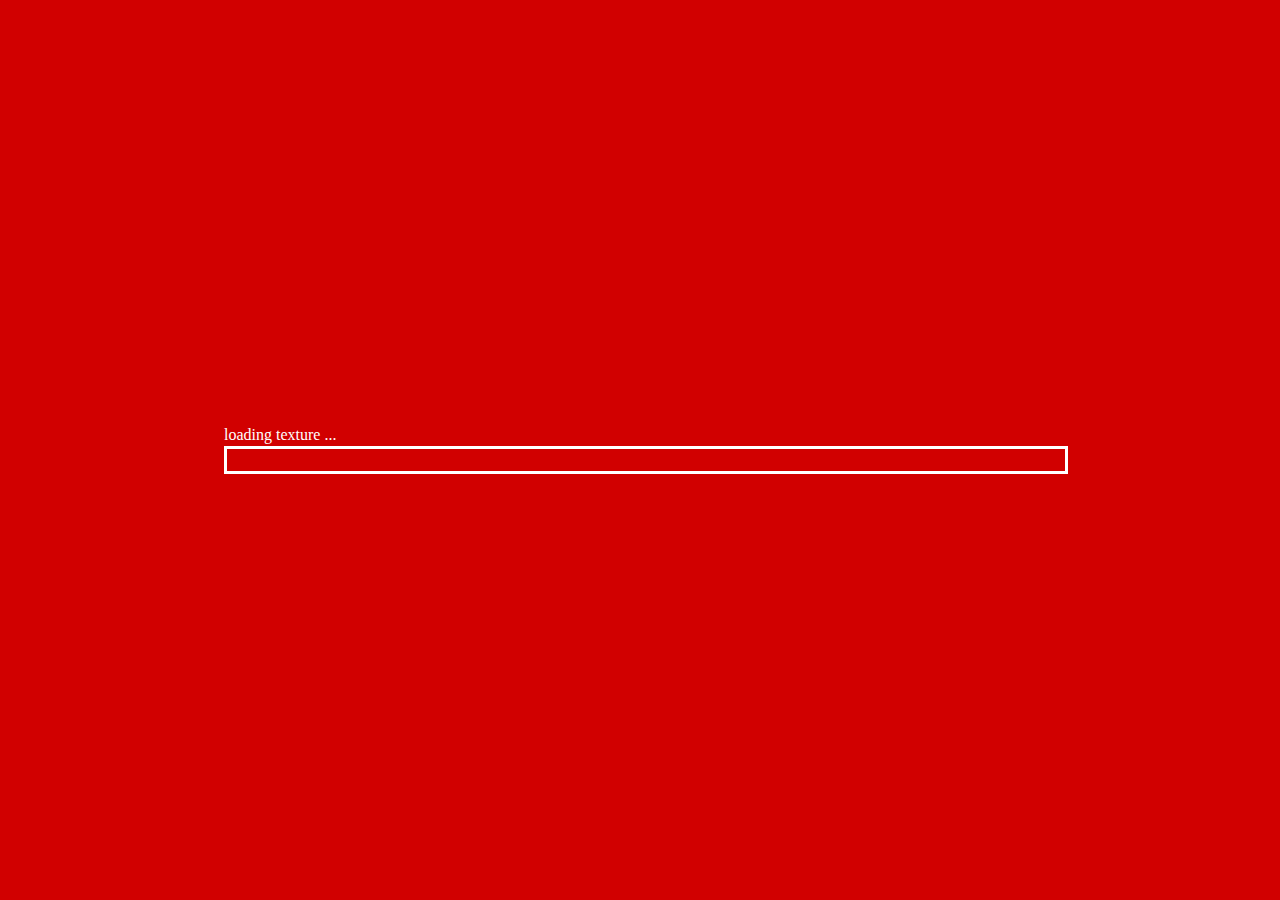
==== commit 2a6bfc96: "更新了图片加载资源，标题" ====
--- a/index.html
+++ b/index.html
@@ -6,19 +6,9 @@
     <meta name="viewport" content="width=device-width, initial-scale=1.0" />
     <title></title>
     <style>body{margin: 0;} canvas{position: absolute;display: block;filter: contrast(1.6);z-index: -1;}</style>
+    <link rel="stylesheet" href="styles.css" />
   </head>
   <body>
-    <style>
-      a,abbr,address,blockquote,body,caption,cite,code,dd,del,dfn,div,dl,dt,em,fieldset,form,h1,h2,h3,h4,h5,h6,html,iframe,img,ins,label,legend,li,object,ol,p,pre,q,small,span,strong,sub,sup,table,tbody,td,tfoot,th,thead,tr,ul{margin:0;padding:0;border:0;outline:0;font-weight:inherit;font-style:inherit;font-size:100%;font-family:inherit;vertical-align:baseline}body{overflow:hidden;--btn-bg:url([data-uri]);}button{font-family:inherit;cursor:pointer;background-image:var(--btn-bg);background-size:100% 100%;color:#fffffd;font-size:16px;letter-spacing:.5px;border:3px solid #545454;}button:hover{border-color:#fffffd;}a{text-decoration:none;}.unselectable,img{-webkit-user-select:none;-moz-user-select:none;-ms-user-select:none;user-select:none;}main{position:absolute;left:0;right:0;z-index:1;margin:5% auto 0 auto;width:70%;display:flex;flex-direction:column;align-items:center;}section{margin:0;}.logo{width:45rem;margin-bottom:1rem;}main .btn-area{width:50%;margin-top:5%;}main .all{height:100%;display:block;}main .all button{width:100%;height:2.62rem;margin-bottom:1rem;}main .half{width:100%;display:flex;justify-content:space-around;align-items:center;margin-top:5%;position:relative;}main .half button,.sound_range_div{width:48%;height:2.6rem;}.sound_range_div{height:2.3rem;position:relative;border:3px solid #545454;background-image:var(--btn-bg);background-size:100% 100%;}.sound_range_div:hover{border-color:#fffffd;}.sound_range_div div,.sound_range_div input{position:absolute;}.sound_range_div div{cursor:default;width:100%;height:100%;color:#fffffd;display:flex;justify-content:center;align-items:center;}#volume_slider{-webkit-appearance:none;-moz-appearance:none;appearance:none;margin:0;width:100%;height:100%;outline:none;background:none;}#volume_slider::-webkit-slider-thumb{-webkit-appearance:none;width:10px;height:2.3rem;background-color:#2a2a2aa9;cursor:pointer;}#volume_slider::-moz-range-thumb{width:10px;height:2.3rem;background-color:#2a2a2aa9;cursor:pointer;}#lang_btn{width:2.6rem;height:2.6rem;padding:3px;position:absolute;left:-3.6rem;}#lang_btn img{width:100%;height:100%;}.dirt{background-image:url("[data-uri]");}#lang-div{position:absolute;left:0;right:0;z-index:2;width:100%;display:none;flex-direction:column;align-items:center;height:100%;}.detailed-title{margin:2rem 0 1rem 0;font-size:18px;color:#fffffd;}.language-list{color:#eee;width:50%;margin:1rem 0 .5rem 0;height:65%;overflow-y:auto;}.language-list::-webkit-scrollbar{width:12px;background-color:transparent;}.language-list::-webkit-scrollbar-thumb{background-color:#fff5;cursor:pointer;}.language-list::-webkit-scrollbar-thumb:hover{background-color:#fffa;}.language-list span{display:block;margin:7px 0;border:2px transparent solid;text-align:center;padding:7px 0;cursor:pointer;}.language-list span:hover:not(#lang-unknown){border-color:#eee9;}.language-list span.clicked{border-color:#eee !important;}#lang-unknown{font-style:italic;color:#eee6;cursor:default;}.lang-btn-half{margin-top:1rem;width:48%;height:2.6rem;display:flex;align-items:center;justify-content:space-around;}.lang-btn-half button{width:48%;height:2.3rem;}.lang-hr{color:#eee;width:50%;}#cd-page{position:absolute;left:0;right:0;z-index:99;margin:0;width:100%;display:none;height:100%;}.cd-main{width:60%;margin:20% auto 0 auto;}.cd-title{margin-bottom:3rem;}.cd-title span{color:#eee;display:block;}#cd_text_info{font-size:20px;margin-bottom:.5rem;}.cd-buttons{width:100%;}.cd-buttons button{display:inline-block;width:30%;height:2.6rem;margin-left:5px;}#server-page{position:absolute;left:0;top:0;z-index:3;width:100%;display:none;height:100%;--sv-btnarea-height:7.5rem;}.sv_title{font-size:18px;color:#fffffd;text-align:center;padding-top:3%;margin-bottom:1%;}.sv-div{height:calc(100% - 100px - var(--sv-btnarea-height));background-color:#00000078;padding:10px;}.sv-list{width:60%;margin:0 auto;height:100%;overflow-y:auto;}.sv-item{--sv-item-height:5rem;--sv-state-size:5rem;height:var(--sv-item-height);display:flex;align-items:center;border:#0000 solid 2px;padding:5px;margin-bottom:8px;cursor:pointer;}.sv-item:hover{border:#eee6 solid 2px;}.sv-item.clicked{border:#eee solid 2px;cursor:default;}.sv-item span,.sv-item p{color:#eee;}.sv-title-img{width:var(--sv-item-height);height:var(--sv-item-height);margin-right:1rem;}.sv-item-info{width:calc(100% - var(--sv-state-size) - var(--sv-item-height) - 1rem);}.sv-item-info p{margin-bottom:5px;}.sv-item-state{width:var(--sv-state-size);height:var(--sv-state-size);}.sv-item-online{display:inline-block;margin-top:5px;text-align:right;}.sv-item-sp{width:3rem;height:3rem;}#server-page .btn-area{width:60%;margin:1rem auto 0 auto;display:block;height:var(--sv-btnarea-height);}#server-page .btn-area button,.sv_refresh_div{width:48%;height:2.6rem;margin-bottom:5px;}@media (max-width:768px){main .btn-area{width:60%;}.cd-main{width:80%;margin:40% auto 0 auto;}.cd-title{margin-bottom:3rem;}.cd-title span{color:#eee;display:block;}#cd_text_info{font-size:20px;margin-bottom:.5rem;}.cd-buttons{width:100%;}.cd-buttons button{display:inline-block;width:100%;height:3rem;margin-left:0;margin-bottom:1rem;}}@media (min-width:769px) and (max-width:1024px){.logo{width:25rem;margin-top:4rem;margin-bottom:3rem;}main .btn-area{width:90%;}.cd-main{width:70%;margin:30% auto 0 auto;}.cd-title{margin-bottom:2rem;}.cd-title span{color:#eee;display:block;}#cd_text_info{font-size:18px;margin-bottom:.5rem;}.cd-buttons{width:100%;}.cd-buttons button{display:inline-block;width:48%;height:2.6rem;margin-left:1%;margin-bottom:1rem;}}
-    </style>
-    <section class="loading">
-      <div class="loadstate">
-        <h2 class="loadinfo">loading texture ...</h2>
-        <div class="rangebox">
-          <div class="rangeblock"></div>
-        </div>
-      </div>
-    </section>
     <style>
       .loading {
         position: fixed;
@@ -28,14 +18,15 @@
         background-color: #d10000;
         opacity: 1;
         transition: opacity 1s ease-in-out;
+        display: flex;
+        justify-content: center;
+        align-items: center;
       }
       .loadstate {
-        margin: 30% auto 0 auto;
         width: 65%;
       }
      .loadinfo {
         color: white;
-        font-size: 16px;
       }
       .loadstate .rangebox  {
         width: 100%;
@@ -51,20 +42,27 @@
         background-color: white;
       }
     </style>
+    <section class="loading">
+      <div class="loadstate">
+        <h2 class="loadinfo">loading texture ...</h2>
+        <div class="rangebox"><div class="rangeblock"></div></div>
+      </div>
+    </section>
+    <audio id="Playmusic"></audio>
     <section>
-      <audio id="Playmusic"></audio>
       <main id="title" class="unselectable">
-        <div>
-          <img src="[data-uri]">
+        <div style="position: relative;">
+          <img class="logo" src="Global-Header_MCCB-Logo_300x51.svg" alt="logo"/>
+          <span class="ooops"><a href="https://github.com/Domdkw/MC-Panorama">https://github.com/Domdkw/MC-Panorama</a></span>
         </div>
         <div class="btn-area">
           <div class="all">
-            <button>~~~</button>
+            <button id="create"><span class="goggles"></span>机械动力：思索</button>
             <button id="server" onclick="server(true)">服务器</button>
-            <button id="mod">mod</button>
+            <button id="options">选项</button>
           </div>
           <div class="half">
-            <button id="home_page" onclick="cd('\/\/www.prcooker.asia')">主页</button>
+            <button id="home_page" onclick="cd('\/\/www.prcooker.asia', null)">主页</button>
             <div class="sound_range_div">
               <div>            
                 <span id="bg_music_text">音乐：</span>
@@ -72,7 +70,7 @@
               </div>
               <input type="range" id="volume_slider" min="0" max="1" step="0.01" value="0">
             </div>
-            <button id="lang_btn" title="language语言" onclick="showlang()"><img src="[data-uri]" alt="lang-ico"></button>
+            <button id="lang_btn" title="language语言" onclick="showlang()"><img src="lang-ico.png" alt="lang-ico"></button>
           </div>
         </div>
       </main>
@@ -95,7 +93,7 @@
         <div class="cd-main">
           <div class="cd-title">
             <span id="cd_text_info">这指向一个网页链接，不能确定其安全性，是否进行跳转？</span>
-            <span id="cd_text_link" style="color: #2530ff;"></span>
+            <a id="cd_text_link" style="color: #2530ff;"></a>
           </div>
           <div class="cd-buttons">
             <button id="openurl">打开此网站</button>
@@ -140,250 +138,21 @@
         </div>
         <div class="btn-area">
           <button id="sv_back" onclick="server(false)">返回</button>
-          <button id="sv_refresh" onclick="refreshsv('all')">刷新</button>
+          <button id="sv_refresh" onclick="refreshsv()">刷新</button>
           <button id="copy_svlink">复制链接地址</button>
           <button id="sv_det">详细信息</button>
         </div>
       </section>
+      <section id="options-page" class="dirt unselectable" style="display: none;"></section>
     </section>
-    <script type="module">import*as THREE from'//unpkg.com/three/build/three.module.js';let textureLoaded=0;const loading=document.querySelector('.loading');const loadinfo=document.querySelector('.loadinfo');const rangeblock=document.querySelector('.rangeblock');const img_key=["2412","2501",];const currentDate=new Date();const hours=currentDate.getHours();var theme="day";if(hours<=7||hours>18){theme="night"}const img_date=img_key[Math.floor(Math.random()*img_key.length)];const velocity=0.0004;window.addEventListener('DOMContentLoaded',()=>{const scene=new THREE.Scene();const camera=new THREE.PerspectiveCamera(100,window.innerWidth/window.innerHeight,0.1,1000);const renderer=new THREE.WebGLRenderer();THREE.ColorManagement.legacyMode=false;renderer.toneMapping=THREE.ACESFilmicToneMapping;renderer.setSize(window.innerWidth,window.innerHeight);renderer.outputEncoding=THREE.sRGBEncoding;renderer.toneMapping=THREE.LinearToneMapping;renderer.gammaOutput=false;window.addEventListener('resize',onWindowResize,false);function onWindowResize(){camera.aspect=window.innerWidth/window.innerHeight;camera.updateProjectionMatrix();renderer.setSize(window.innerWidth,window.innerHeight)}document.body.appendChild(renderer.domElement);const geometry=new THREE.PlaneGeometry(3,3);const textureLoader=new THREE.TextureLoader();function loadMaterial(n){return new THREE.MeshBasicMaterial({map:textureLoader.load(`./panorama/${img_date}_${theme}_${n}.png`,()=>{textureLoaded++;loadinfo.innerHTML=`loading texture...${textureLoaded}/6`;rangeblock.style.width=`${(textureLoaded/6)*100}%`;if(textureLoaded===6){setTimeout(()=>{loading.style.opacity='0';setTimeout(()=>{loading.style.display='none'},1000)},1000)}}),color:new THREE.Color(0xffffff).multiplyScalar(0.5),})}const materialFront=loadMaterial(0);const front=new THREE.Mesh(geometry,materialFront);scene.add(front);const materialRight=loadMaterial(1);const left=new THREE.Mesh(geometry,materialRight);left.rotation.y=-Math.PI/2;left.position.x=1.5;left.position.z=1.5;scene.add(left);const materialBack=loadMaterial(2);const back=new THREE.Mesh(geometry,materialBack);back.rotation.y=Math.PI;back.position.z=3;scene.add(back);const materialLeft=loadMaterial(3);const right=new THREE.Mesh(geometry,materialLeft);right.rotation.y=Math.PI/2;right.position.x=-1.5;right.position.z=1.5;scene.add(right);const materialUp=loadMaterial(4);const top=new THREE.Mesh(geometry,materialUp);top.rotation.x=Math.PI/2;top.position.z=1.5;top.position.y=1.5;scene.add(top);const materialDown=loadMaterial(5);const bottom=new THREE.Mesh(geometry,materialDown);bottom.rotation.x=-Math.PI/2;bottom.position.z=1.5;bottom.position.y=-1.5;scene.add(bottom);camera.position.z=1.5;const animate=()=>{requestAnimationFrame(animate);camera.rotation.y-=velocity;renderer.render(scene,camera)};animate()});</script>
-    <script type="text/javascript">const audio=document.getElementById('Playmusic');const soundstate=document.getElementById('sound_state');const volumeSlider=document.getElementById('volume_slider');const audioFiles=["Mutation.mp3","Beginning_2.mp3","Floating_trees.mp3"];const randomIndex=Math.floor(Math.random()*audioFiles.length);const selectedAudioFile=audioFiles[randomIndex];audio.src=selectedAudioFile;let currentVolume=parseFloat(volumeSlider.value);let clickAudio=null;volumeSlider.addEventListener('input',function(){currentVolume=parseFloat(volumeSlider.value);audio.volume=currentVolume;soundstate.textContent=Math.round(currentVolume*100)+'%';if(currentVolume>0){if(audio.paused){audio.play()}}else{audio.pause()}});document.body.addEventListener('click',function(a){const Click_ogg_button=a.target.closest('button');if(Click_ogg_button){if(currentVolume>0){if(!clickAudio){clickAudio=new Audio('Click.ogg.mp3')}clickAudio.volume=currentVolume;if(clickAudio.paused){clickAudio.currentTime=0;clickAudio.play()}}}});</script>
     <script type="text/javascript">
-      const bodyElement = document.body;
-      const title_main = document.getElementById("title");
-      
-      //region language
-      
-      const nav_lang = navigator.language;
-      const lang_support = ["en-US","zh-TW","zh-CN"];
-      let uselang = nav_lang;
-      
-      let jsonObject;
-      if(lang_support.includes(nav_lang) && nav_lang !== 'zh-CN'){
-        window.onload = function(){
-          fetch('./lang/' + nav_lang + '.json')
-          .then(response => response.json())
-          .then(data => {
-            jsonObject = Array.isArray(data)? data : [data];
-            handleLanguageData(jsonObject);
-          })
-          .catch(error => console.error('Error fetching JSON:', error));
-        }
-      }
-      function handleLanguageData(obj){
-        if (Array.isArray(obj) && obj.length > 0){
-          const dataObject = obj[0];
-          for (const key in dataObject){
-            if (dataObject.hasOwnProperty(key)){
-              const lang_element = document.getElementById(key);
-              if (lang_element){
-                if (lang_element.tagName === 'INPUT'){
-                  lang_element.value = dataObject[key];
-                } else{
-                  lang_element.textContent = dataObject[key];
-                }
-              }
-            }
-          }
-        }
-      }
-      
-      //language choose page
-      const lang_choose_div = document.getElementById("lang-div");
-      let spanId = nav_lang;
-      if(!lang_support.includes(spanId)){
-        spanId = 'lang-unknown';
-      }
-      function showlang(){
-        title_main.style.display = "none";
-        lang_choose_div.style.display = "flex";
-        let current_langspan = document.getElementById(spanId);
-        current_langspan.classList.add('clicked');
-        const languageList = document.querySelector('.language-list');
-      
-        languageList.addEventListener('click', function (langspan) {
-          if (langspan.target.tagName === 'SPAN' && langspan.target.id !== 'lang-unknown') {
-            current_langspan.classList.remove('clicked');
-            spanId = langspan.target.id;
-            current_langspan = document.getElementById(spanId);
-            current_langspan.classList.add('clicked');
-          }
-        });
-      }
-      function hiddenlang(){
-        title_main.style.display = "flex";
-        lang_choose_div.style.display = "none";
-        if(lang_support.includes(spanId) && spanId!== uselang){
-          fetch('./lang/' + spanId + '.json')
-          .then(response => response.json())
-          .then(data => {
-            jsonObject = Array.isArray(data)? data : [data];
-            handleLanguageData(jsonObject);
-            uselang = spanId;
-          })
-          .catch(error => console.error('Can not get language profile,Error:', error));
-        }
-        if(ttf_usestate_text){
-          bodyElement.style.fontFamily = "'Minecraft-Regular', sans-serif";
-        }else{
-          bodyElement.style.fontFamily = "sans-serif";
-        }
-      }
-      let firstfontload = false;
-      let ttf_usestate_text = false;
-      const ttf_usestate_element = document.getElementById('ttf-state');
-      function unicode(){
-        if(!firstfontload){
-          firstfontload = true;
-          const styleSheet = document.createElement('style');
-          document.head.appendChild(styleSheet);
-          styleSheet.sheet.insertRule('@font-face {font-family: "Minecraft-Regular";src: url("./Minecraft-Regular.otf") format("opentype");}');
-        }
-        ttf_usestate_text = !ttf_usestate_text;
-        if(ttf_usestate_text){
-          ttf_usestate_element.textContent = 'on';
-        }else{
-          ttf_usestate_element.textContent = 'off'
-        }
-      }
-      //endregion
-      
-      //region cd
-      const cdbg = document.getElementById('cd-page')
-      const cd_text_link = document.getElementById('cd_text_link')
-      const cdbtn = document.getElementById('openurl')
-      const cdcopy = document.getElementById('urlcopy')
-      function cd(url){
-        if(url){
-          title_main.style.display = 'none';
-          cdbg.style.display = 'block';
-          cd_text_link.textContent = url;
-          cdbtn.setAttribute('onclick', 'window.location.href=\''+url+'\'');
-          cdcopy.onclick = async function(){
-            try {
-              await navigator.clipboard.writeText(url);
-            } catch (err) {
-              console.error('无法复制文本到剪贴板: ', err);
-            }
-          }
-        }else{
-          title_main.style.display = 'flex';
-          cdbg.style.display = 'none';
-        }
-      }
-      //endregion
-      
-      //region server
-      const serverpage = document.getElementById('server-page');
-      const sv_refresh = document.getElementById('sv_refresh');
-      const copy_svlink = document.getElementById('copy_svlink');
-      const sv_list = document.querySelector('.sv-list');
-      const sv_list_item = document.querySelector('.sv-item');
-      let get_server_state = false;
-      let sv_item = null;
-      function server(show){
-        if(show){
-          title_main.style.display = 'none';
-          serverpage.style.display = 'block';
-          if(!get_server_state){
-            refreshsv('all');
-            get_server_state = true;
-          }
-          sv_list.addEventListener('click', function (get_sv_item) {
-            if(sv_item){
-              sv_item.classList.remove('clicked');
-              sv_refresh.setAttribute('onclick', "refreshsv('all')")
-            }
-            sv_item = get_sv_item.target.closest('.sv-item');
-            if(sv_item){
-              sv_item.classList.add('clicked');
-              sv_refresh.setAttribute('onclick', `refreshsv('${sv_item.dataset.serverIp}')`);
-            }
-          })
-        }else{
-          title_main.style.display = 'flex';
-          serverpage.style.display = 'none';
-        }
-      }
-      const sv_list_url = ['play.simpfun.cn:19533', 'mc.catserver.moe']
-      function refreshsv(type){
-        if(type === 'all'){
-          let i = 0;
-          let url = '';
-          while(i < sv_list_url.length){
-            if(i === sv_list_url.length - 1){
-              url += sv_list_url[i]; 
-            }else{
-              url += sv_list_url[i] + ',';
-            }
-            i++;
-          }
-          fetch(`//minecraft-server-api-dm-7fqyy01fd0wk.deno.dev?address=${url}`)//可自建服务器，code在https://github.com/Domdkw/mcserver-api
-          .then(response => {
-            if (!response.ok) {
-              throw new Error('Network response was not ok');
-            }
-            return response.json();
-          })
-          .then(jsonData => {
-            refreshsvfetchserverstate(jsonData);
-          })
-          .catch(error => {
-            console.error('There has been a problem with your fetch operation:', error);
-          });
-        }else{
-          fetch(`//minecraft-server-api-dm-7fqyy01fd0wk.deno.dev?address=${type}`)
-          .then(response => {
-            if (!response.ok) {
-              throw new Error('Network response was not ok');
-            }
-            return response.json();
-          })
-          .then(jsonData => {
-            refreshsvfetchserverstate(jsonData);
-          })
-          .catch(error => {
-            console.error('There has been a problem with your fetch operation:', error);
-          });
-        }
-      }
-      function refreshsvfetchserverstate(jsonData){
-        console.log(jsonData);
-        sv_list_url.forEach(serverUrl => {
-          const serverElement = document.querySelector(`[data-server-ip="${serverUrl}"]`);
-          if (serverElement) {
-            const player_stateElement = serverElement.querySelector('.player-state');
-            const sv_description = serverElement.querySelector('.sv-description');
-            const sv_item_state = serverElement.querySelector('.sv-item-state');
-            if (player_stateElement) {
-              let online_players = '?';
-              let max_players = '?';
-              if(jsonData[serverUrl].max_players){
-                online_players = jsonData[serverUrl].online_players;
-                max_players = jsonData[serverUrl].max_players;
-                player_stateElement.innerHTML = `${online_players}<span style="color:#eee8">/</span>${max_players}`;
-              }else{
-                player_stateElement.innerHTML = '无法获取数据';
-                player_stateElement.style.fontSize = '12px';
-                player_stateElement.style.color = '#fff9';
-                const img = document.createElement('img');
-                img.src = './sverror.svg';
-                img.classList.add('sv-item-sp');
-              }
-            }
-            if(sv_description){
-              if(jsonData[serverUrl].description){
-                sv_description.textContent = jsonData[serverUrl].description.text;
-              }else if(jsonData[serverUrl].error){
-                sv_description.textContent = jsonData[serverUrl].error;
-                const img = document.createElement('img');
-                img.src = './sverror.svg';
-                img.classList.add('sv-item-sp');
-              }
-            }
-          }
-        });
-      }
-      </script>
+      let fileLoaded = 0;
+      const loading = document.querySelector('.loading');
+      const loadinfo = document.querySelector('.loadinfo');
+      const rangeblock = document.querySelector('.rangeblock');
+    </script>
+    <script type="module" src="mc-background.js"></script>
+    <script type="text/javascript" src="playsound.js"></script>
+    <script src="page.js"></script>
   </body>
 </html>
--- a/styles.css
+++ b/styles.css
@@ -0,0 +1,413 @@
+a, abbr, address, blockquote, body, caption, cite, code, dd, del, dfn, div, dl, dt, em, fieldset, form, h1, h2, h3, h4, h5, h6, html, iframe, img, ins, label, legend, li, object, ol, p, pre, q, small, span, strong, sub, sup, table, tbody, td, tfoot, th, thead, tr, ul{
+  margin: 0;
+  padding: 0;
+  border: 0;
+  outline: 0;
+  font-weight: inherit;
+  font-style: inherit;
+  font-size: 100%;
+  font-family: inherit;
+  vertical-align: baseline
+}
+body{
+  overflow: hidden;
+}
+button{
+  font-family: inherit;
+  cursor: pointer;
+  background-image: url(btn.png);
+  background-size: 100% 100%;
+  color: #fffffd;
+  font-size: 16px;
+  letter-spacing: .5px;
+  border: 3px solid #545454;
+}
+button:hover{
+  border-color: #fffffd;
+}
+a{
+  text-decoration: none;
+  color: inherit;
+  font-size: inherit;
+  font-family: inherit;
+}
+a:hover{
+  text-decoration: underline;
+}
+.unselectable, img{
+  -webkit-user-select: none; /* Chrome all / Safari all */  
+  -moz-user-select: none;    /* Firefox all */  
+  -ms-user-select: none;     /* IE 10+ */  
+  user-select: none;         /* Likely future */  
+}
+main{
+  position: absolute;
+  left: 0;
+  right: 0;
+  z-index: 1;
+  margin: 5% auto 0 auto;
+  width: 70%;
+  display: flex;
+  flex-direction: column;
+  align-items: center;
+}
+section{
+ margin: 0; 
+}
+
+.logo{
+  width: 45rem;
+  margin-bottom: 1rem;
+}
+.ooops {
+  position: absolute;
+  right: -6rem;
+  bottom: 20px;
+  color: #ff0;
+  font-size: 18px;
+  text-shadow: 2px 2px 4px #0008;
+  will-change: transform;
+  animation: pulse 0.5s ease-in-out infinite;
+  transform: rotate(-15deg);
+}
+@keyframes pulse {
+  50% {
+    transform: scale(1.1) rotate(-15deg);
+  }
+}
+
+main .btn-area{
+  width: 50%;
+  margin-top: 7%;
+}
+main .all{
+  height: 100%;
+  display: block;
+}
+main .all button{
+  width: 100%;
+  height: 2.62rem;
+  margin-bottom: 1rem;
+}
+main .half{
+  width: 100%;
+  display: flex;
+  justify-content: space-around;
+  align-items: center;
+  margin-top: 5%;
+  position: relative;
+}
+main .half button, .sound_range_div{
+  width: 48%;
+  height: 2.6rem;
+}
+.sound_range_div{
+  height: 2.3rem;
+  position: relative;
+  border: 3px solid #545454;
+  background-image: url(btn.png);
+  background-size: 100% 100%;
+}.sound_range_div:hover{border-color: #fffffd;}
+.sound_range_div div, .sound_range_div input{
+  position: absolute;
+}
+.sound_range_div div{
+  cursor: default;
+  width: 100%;
+  height: 100%;
+  color: #fffffd;
+  display: flex;
+  justify-content: center;
+  align-items: center;
+}
+#volume_slider {
+  -webkit-appearance: none;
+  -moz-appearance: none;
+  appearance: none;
+  margin: 0;
+  width: 100%;
+  height: 100%;
+  outline: none;
+  background: none;
+}
+#volume_slider::-webkit-slider-thumb {
+  -webkit-appearance: none;
+  width: 10px;
+  height: 2.3rem;
+  background-color: #2a2a2aa9;
+  cursor: pointer;
+}
+#volume_slider::-moz-range-thumb {
+  width: 10px;
+  height: 2.3rem;
+  background-color: #2a2a2aa9;
+  cursor: pointer;
+}
+#lang_btn{
+  width: 2.6rem;
+  height: 2.6rem;
+  padding: 3px;
+  position: absolute;
+  left: -3.6rem;
+}
+#lang_btn img{
+  width: 100%;
+  height: 100%;
+}
+.dirt{
+  background-image: url(Dirt_background_JE2.png);
+}
+#lang-div{
+  position: absolute;
+  left: 0;
+  right: 0;
+  z-index: 2;
+  width: 100%;
+  display: none;
+  flex-direction: column;
+  align-items: center;
+  height: 100%;
+}
+.detailed-title{
+  margin: 2rem 0 1rem 0;
+  font-size: 18px;
+  color: #fffffd;
+}
+.language-list{
+  color: #eee;
+  width: 50%;
+  margin: 1rem 0 .5rem 0;
+  height: 65%;
+  overflow-y: auto;
+}
+.language-list::-webkit-scrollbar{
+  width: 12px;
+  background-color: transparent;
+}
+.language-list::-webkit-scrollbar-thumb{
+  background-color: #fff5;
+  cursor: pointer;
+}
+.language-list::-webkit-scrollbar-thumb:hover{
+  background-color: #fffa;
+}
+.language-list span{
+  display: block;
+  margin: 7px 0;
+  border: 2px transparent solid;
+  text-align: center;
+  padding: 7px 0;
+  cursor: pointer;
+}
+.language-list span:hover:not(#lang-unknown){
+  border-color: #eee9;
+}
+.language-list span.clicked{
+  border-color: #eee !important;
+}
+#lang-unknown{
+  font-style: italic;
+  color: #eee6;
+  cursor: default;
+}
+.lang-btn-half{
+  margin-top: 1rem;
+  width: 48%;
+  height: 2.6rem;
+  display: flex;
+  align-items: center;
+  justify-content: space-around;
+}
+.lang-btn-half button{
+  width: 48%;
+  height: 2.3rem;
+}
+.lang-hr{
+  color: #eee;
+  width: 50%;
+}
+#cd-page{
+  position: absolute;
+  left: 0;
+  right: 0;
+  z-index: 99;
+  margin: 0;
+  width: 100%;
+  display: none;
+  height: 100%;
+}
+.cd-main{
+  width: 60%;
+  margin: 20% auto 0 auto;
+}
+.cd-title{
+  margin-bottom: 3rem;
+}
+.cd-title span{
+  color: #eee;
+  display: block;
+}
+#cd_text_info{
+  font-size: 20px;
+  margin-bottom: .5rem;
+}
+.cd-buttons{
+  width: 100%;
+}
+.cd-buttons button{
+  display: inline-block;
+  width: 30%;
+  height: 2.6rem;
+  margin-left: 5px;
+}
+#server-page{
+  position: absolute;
+  left: 0;
+  top: 0;
+  z-index: 3;
+  width: 100%;
+  display: none;
+  height: 100%;
+  --sv-btnarea-height: 7.5rem;
+}
+.sv_title{
+  font-size: 18px;
+  color: #fffffd;
+  text-align: center;
+  padding-top: 3%;
+  margin-bottom: 1%;
+}
+.sv-div{
+  height: calc(100% - 100px - var(--sv-btnarea-height));
+  background-color: #00000078;
+  padding: 10px;
+}
+.sv-list{
+  width: 60%;
+  margin: 0 auto;
+  height: 100%;
+  overflow-y: auto;
+}
+.sv-item{
+  --sv-item-height: 5rem;
+  --sv-state-size: 5rem;
+  height: var(--sv-item-height);
+  display: flex;
+  align-items: center;
+  border: #0000 solid 2px;
+  padding: 5px;
+  margin-bottom: 8px;
+  cursor: pointer;
+}
+.sv-item:hover{
+  border: #eee6 solid 2px; 
+}
+.sv-item.clicked{
+  border: #eee solid 2px;
+  cursor: default; 
+}
+.sv-item span, .sv-item p{
+  color: #eee; 
+}
+.sv-title-img{
+  width: var(--sv-item-height);
+  height: var(--sv-item-height);
+  margin-right: 1rem;
+}
+.sv-item-info{
+  width: calc(100% - var(--sv-state-size) - var(--sv-item-height) - 1rem);
+}
+.sv-item-info p {
+  margin-bottom: 5px;
+}
+.sv-item-state{
+  width: var(--sv-state-size);
+  height: var(--sv-state-size);
+}
+.sv-item-online{
+  display: inline-block;
+  margin-top: 5px;
+  text-align: right;
+}
+.sv-item-sp{
+  width: 3rem;
+  height: 3rem;
+}
+#server-page .btn-area{
+  width: 60%;
+  margin: 1rem auto 0 auto;
+  display: block;
+  height: var(--sv-btnarea-height);
+}
+#server-page .btn-area button, .sv_refresh_div{
+  width: 48%;
+  height: 2.6rem;
+  margin-bottom: 5px;
+}
+
+
+@media (max-width: 768px) {
+  main .btn-area {
+    width: 60%;
+  }
+  .cd-main {
+    width: 80%;
+    margin: 40% auto 0 auto;
+  }
+  .cd-title {
+    margin-bottom: 3rem;
+  }
+  .cd-title span {
+    color: #eee;
+    display: block;
+  }
+  #cd_text_info {
+    font-size: 20px;
+    margin-bottom: .5rem;
+  }
+  .cd-buttons {
+    width: 100%;
+  }
+  .cd-buttons button {
+    display: inline-block;
+    width: 100%;
+    height: 3rem;
+    margin-left: 0;
+    margin-bottom: 1rem;
+  }
+}
+@media (min-width: 769px) and (max-width: 1024px) {
+  .logo {
+    width: 25rem;
+    margin-top: 4rem;
+    margin-bottom: 3rem;
+  }
+  main .btn-area {
+    width: 90%;
+  }
+  .cd-main {
+    width: 70%;
+    margin: 30% auto 0 auto;
+  }
+  .cd-title {
+    margin-bottom: 2rem;
+  }
+  .cd-title span {
+    color: #eee;
+    display: block;
+  }
+  #cd_text_info {
+    font-size: 18px;
+    margin-bottom: .5rem;
+  }
+  .cd-buttons {
+    width: 100%;
+  }
+  .cd-buttons button {
+    display: inline-block;
+    width: 48%;
+    height: 2.6rem;
+    margin-left: 1%;
+    margin-bottom: 1rem;
+  }
+}